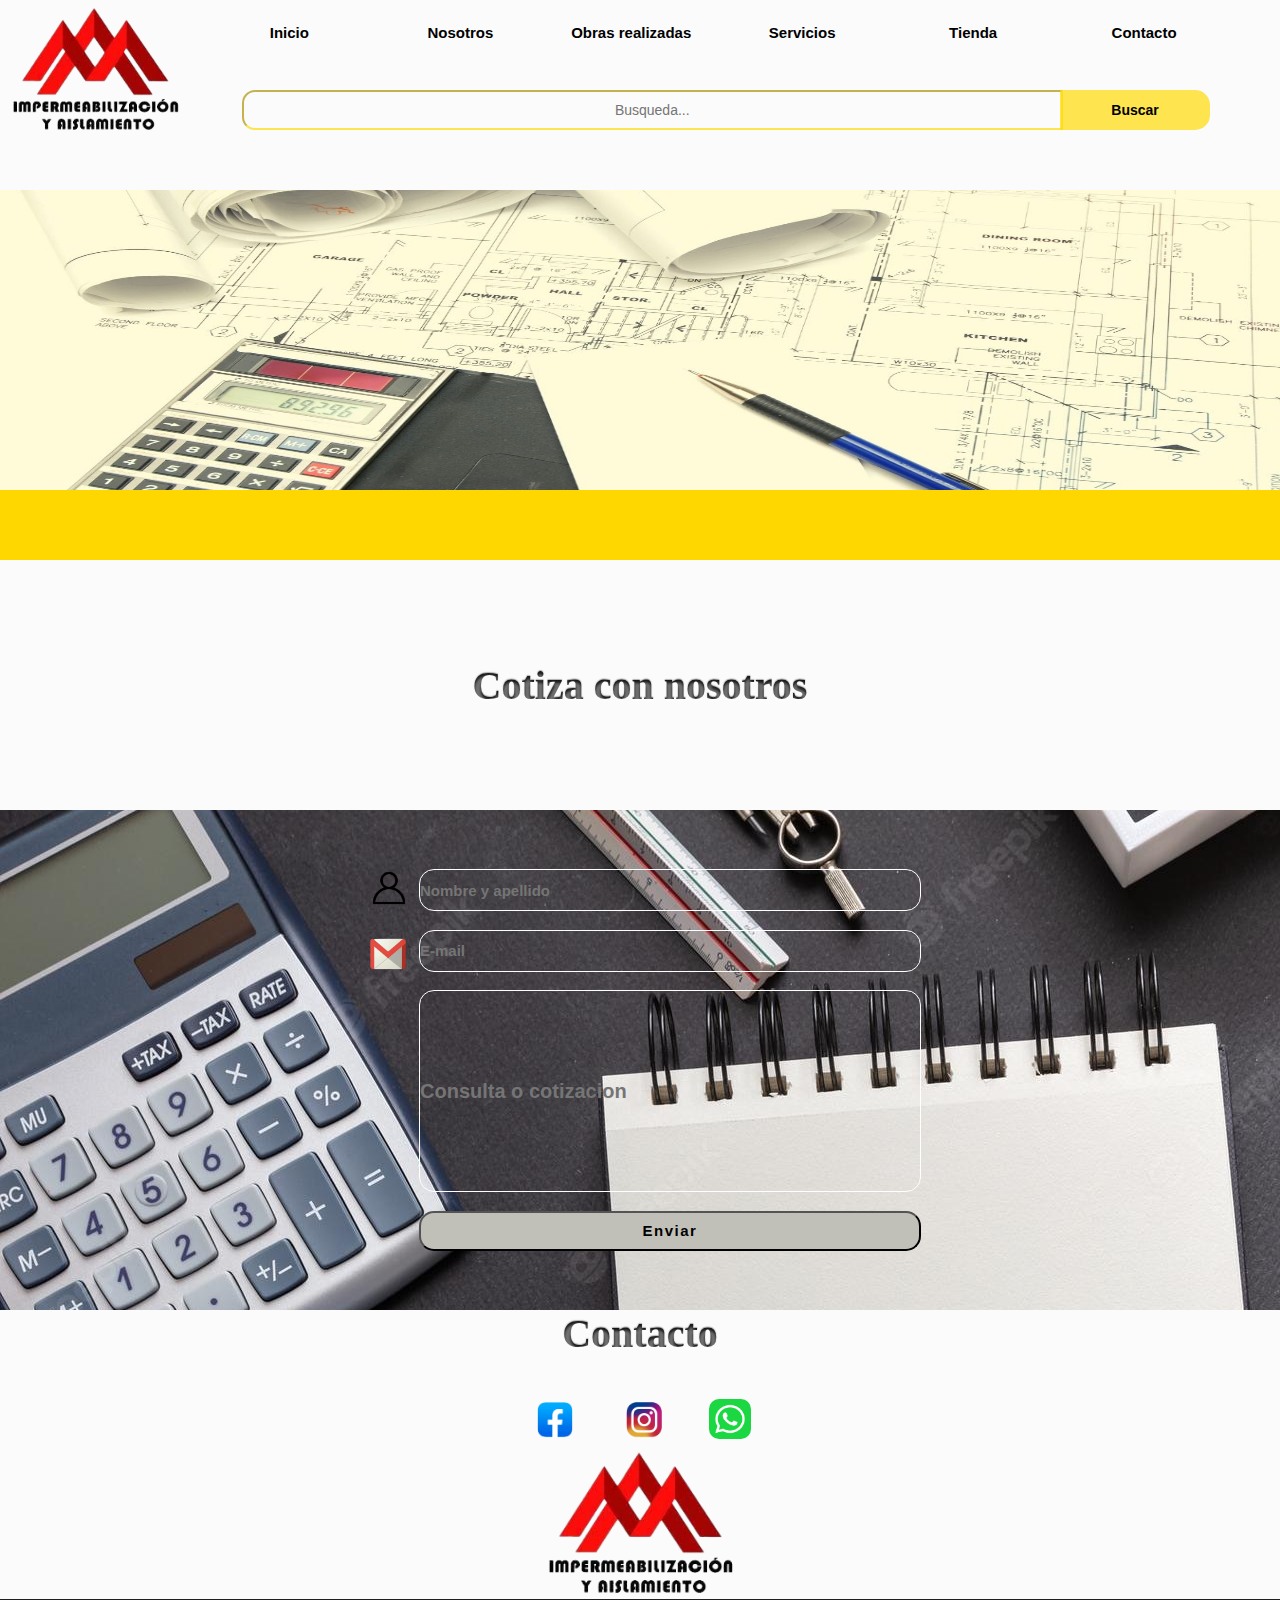
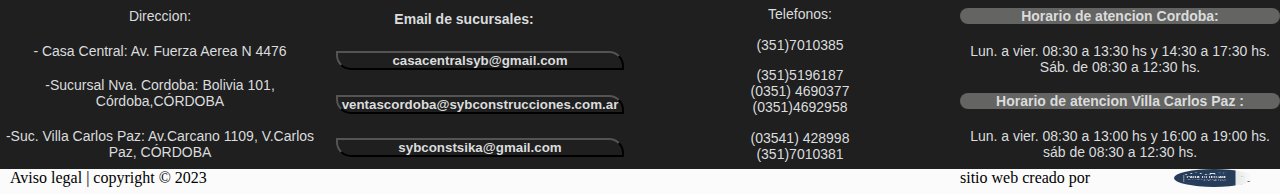
==== pages/cotizador-mano-de-obra.html @ 1da4824c "Mi primer commit" ====
<!DOCTYPE html>
<html lang="en">

<head>
    <meta charset="UTF-8">
    <meta http-equiv="X-UA-Compatible" content="IE=edge">
    <meta name="viewport" content="width=device-width, initial-scale=1.0">
    <title>Mano de obra</title>
    <link rel="stylesheet" href="../css/style-index.css"">
    <link rel=" shortcut icon" href="../assets/logos/logo-empresa.png" type="image/x-icon">
    <link rel="stylesheet" href="../css/style-proyectos.css">
    <link rel="stylesheet" href="../css/style-servicios.css">
    <link rel="stylesheet" href="../css/style-cotizador.css">
</head>

<body style="background-color: rgba(211, 211, 211, 0.096);">
    <header class="header">
        <div class="logo-empresa">
            <a href="#"> <img id="logo-empresa" src="../assets/logos/logo-empresa.png" alt="logo de la empresa"></a>
        </div>

        <div class="nav-menu">
            <div>
                <nav class="menu">
                    <a class="a" href="../index.html"><button class="menu-individual">Inicio </button></a>
                    <a class="a" href="../pages/nosotros.html"><button class="menu-individual">Nosotros</button></a>
                    <a class="a" href="../pages/obras-realizadas.html"> <button class="menu-individual">Obras
                            realizadas</button></a>
                    <a class="a" href="../pages/servicios.html"> <button class="menu-individual">Servicios</button> </a>
                    <a class="a" href="../pages/tienda.html"> <button class="menu-individual">Tienda</button></a>
                    <a class="a" href="#footer"> <button class="menu-individual">Contacto</button> </a>

                </nav>
            </div>
            <div class="buscador-general">
                <input class="buscador" type="submt" placeholder="Busqueda...">
                <button id="search-button">Buscar</button>
            </div>
        </div>

    </header>
    <!-- ---------------------------------------------------------------------------------------------------------------- -->
    <!-- Banner -->
    <nav>
        <img class="img-long" src="../assets/fondo y banners/banner-cotizador.jpg" alt="foto de lado a lado ">
    </nav>
    <div class="cot-margen">

    </div>
    <div class="s-text-cont">
        <h1 class="titulos"">
    Cotiza con nosotros
</h1>
</div>
<section class=" cot-sec1">
            <div class="cot-icons">
                <img style="width: 40px; margin-left: 10px;" src="../assets/icons/icono_usuario-removebg-preview.png"
                    alt="">
                <img style="width: 60px; height: 40px;" src="../assets/icons/email-removebg-preview.png" alt="">
            </div>
            <div class="input1">
                <input style="width: 500px; height: 40px;" type="text" name="nombre" id="name"
                    placeholder="Nombre y apellido">
                <input style="width: 500px; height: 40px;" type="text" name="email" id="email" placeholder="E-mail">
                <input style="width: 500px; height: 200px;" type="submt" name="descr" id="descr"
                    placeholder="Consulta o cotizacion">
                <button class="cot-button">
                    <a style="text-decoration: none; font-size: 15px; font-weight: 600; color: black; letter-spacing: 1.5px;"
                        href="">Enviar</a>
                </button>
            </div>
            <div>

            </div>
            </section>
            <!-- ----------------------------------------------------------------------------------------------------------------- -->
            <!-- Titulo prev footer -->

            <div class="cont-titulo-s3">

                <h2 class="titulos">Contacto</h2>

                <nav class="redes">
                    <a class="c" href="https://www.facebook.com/" target="_blank"> <img class="img-contact"
                            src="../assets/icons/facebook-removebg-preview.png" alt="icono de facebook"></a>
                    <a class="c" href="https://www.instagram.com/" target="_blank"> <img class="img-contact"
                            src="../assets/icons/instagram-removebg-preview.png" alt="icono de instagram "> </a>
                    <a class="c" href="https://web.whatsapp.com/" target="_blank"> <img class="img-contact1"
                            src="../assets/icons/whatsapp.png" alt="icono de whatsapp"></a>
                </nav>
                <figure class="cont-img-prev-footer"><img id="img-prev-footer" src="../assets/logos/logo-empresa.png"
                        alt="">
                </figure>

            </div>
            <!-- ---------------------------------------------------------------------------------------------------------------- -->
            <article class="prev-footer">

    </div>
    <div class="text-prev-footer">Direccion: <br>
        <p>- Casa Central: Av. Fuerza Aerea N 4476</p>
        <p>-Sucursal Nva. Cordoba: Bolivia 101, Córdoba,CÓRDOBA</p>
        <p>-Suc. Villa Carlos Paz: ​​​​​​​Av.Carcano 1109, V.Carlos Paz, CÓRDOBA</p>
    </div>

    <div class="text-prev-footer">
        <p class="button-prev-footer">Email de sucursales: </p>
        <a class="b"
            href="https://accounts.google.com/v3/signin/identifier?dsh=S1829263568%3A1674867548458457&continue=https%3A%2F%2Fmail.google.com%2Fmail%2Fu%2F0%2F&emr=1&followup=https%3A%2F%2Fmail.google.com%2Fmail%2Fu%2F0%2F&osid=1&passive=1209600&service=mail&flowName=GlifWebSignIn&flowEntry=ServiceLogin&ifkv=AWnogHcLYAc8-eISuZzE5xqjVu24C3ZJebXghc4SNC92amA8h2WVidEgn9YQoMphER_sBCVAEqsj5g">
            <button class="button-prev-footer">casacentralsyb@gmail.com</button></a>
        <a class="b"
            href="https://accounts.google.com/v3/signin/identifier?dsh=S1829263568%3A1674867548458457&continue=https%3A%2F%2Fmail.google.com%2Fmail%2Fu%2F0%2F&emr=1&followup=https%3A%2F%2Fmail.google.com%2Fmail%2Fu%2F0%2F&osid=1&passive=1209600&service=mail&flowName=GlifWebSignIn&flowEntry=ServiceLogin&ifkv=AWnogHcLYAc8-eISuZzE5xqjVu24C3ZJebXghc4SNC92amA8h2WVidEgn9YQoMphER_sBCVAEqsj5g">
            <button class="button-prev-footer"> ventascordoba@sybconstrucciones.com.ar</button></a>
        <a class="b"
            href="https://accounts.google.com/v3/signin/identifier?dsh=S1829263568%3A1674867548458457&continue=https%3A%2F%2Fmail.google.com%2Fmail%2Fu%2F0%2F&emr=1&followup=https%3A%2F%2Fmail.google.com%2Fmail%2Fu%2F0%2F&osid=1&passive=1209600&service=mail&flowName=GlifWebSignIn&flowEntry=ServiceLogin&ifkv=AWnogHcLYAc8-eISuZzE5xqjVu24C3ZJebXghc4SNC92amA8h2WVidEgn9YQoMphER_sBCVAEqsj5ggmai">
            <button class="button-prev-footer"> sybconstsika@gmail.com</button></a>
    </div>

    <div class="text-prev-footer">
        <p class="text-prev-footer">Telefonos:</p>
        <p>(351)7010385</p>
        <p>(351)5196187 <br>(0351) 4690377 <br> (0351)4692958</p>
        <p>(03541) 428998 <br> (351)7010381</p>

    </div>

    <div class="text-prev-footer">
        <p
            style=" color: rgb(218, 220, 221);; background-color: rgb(100, 100, 98); border-radius: 15px; font-weight: 600;">
            Horario de atencion Cordoba:</p>
        <p>Lun. a vier. 08:30 a 13:30 hs y 14:30 a 17:30 hs. <br> Sáb. de 08:30 a 12:30 hs.</p>
        <p style="background-color: rgb(100, 100, 98); border-radius: 15px; font-weight: 600"> Horario de atencion Villa
            Carlos Paz :</p>
        <p> Lun. a vier. 08:30 a 13:00 hs y 16:00 a 19:00 hs. <br> sáb de 08:30 a 12:30 hs.</p>
    </div>
    </article>
    <!-- ----------------------------------------------------------------------------------------------------------------- -->
    <!-- Footer -->

    <footer id="footer">
        <div class="footer1">

            <p> Aviso legal | copyright © 2023 </p>
        </div>

        <div class="footer2">

            <p style="font-family: cursive; ">sitio web creado por</p>
            <a href="https://encrypted-tbn0.gstatic.com/images?q=tbn:ANd9GcRm4uET0ajbvcWvgDEJmje4R2MQnN0v5OL4pYJccucc&s"
                target="_blank"> <img id="marca" src="../assets/icons/Tarjeta_Ignacio_original_.jpg" alt=""> </a>
        </div>

    </footer>


</body>


</html>
---- css/style-index.css ----
/*  Fuentes */
@font-face {
  font-family: "montserrat";
  src: url(../fonts/Montserrat-Italic-VariableFont_wght.ttf);
}

/* -------------------------------------------------------------------------------------------------------------- */
.contenedor-principal-fondo {
  background-image: url(./fondo\ principal.png);
}

* {
  margin: 0%;
  padding: 0%;
}

body {
  background-color: rgba(211, 211, 211, 0.096);
  font-size: 16px;
}

/*  Header ------------------------------------------------------------------------------------------------------------ */

.header {
  /* contenedoor principal */

  max-width: 81.25em;
  height: 9.375em;
  display: grid;
  grid-template-columns: 12.5em auto;
  margin: 5px;
  box-sizing: border-box;
}

/* -------------- -------------------------*/

/* Logo empresa */

.logo-empresa {
  /* contenedoor del logo */
  width: 11.25em;
  height: 8.125em;
}

#logo-empresa {
  /* logo de la empresa */
  width: 100%;
  height: 100%;
  display: grid;
  margin: 0.4375em 0px 0px 0.4375em;
  box-sizing: border-box;
  margin: 0px;
}

/* -------------- -------------------------*/

/* DIV Nav- menu */

.nav-menu {
  /* Contenedoor del menu de navegacion y buscador */
  font-size: 20px;
  width: 1120px;
  height: 9.375rem;
  display: grid;
  grid-template-rows: 4fr 6fr;
}

/* -------------- -------------------------*/

/* NAV menu (Menu de navegacion) */

.menu {
  /* hypervinculos y botones del menu */
  width: 75%;
  display: grid;
  grid-template-columns: repeat(6, 1fr);
}

.menu-individual {
  /* Personalizacion de cada uno de los botones del menu */
  font-size: 15px;
  color: black;
  vertical-align: middle;
  border-radius: 5px;
  width: 11.25em;
  height: 3em;
  margin-top: 0.3125em;
  font-weight: 600;
  border-width: 0em;
  background: transparent;
  cursor: pointer;
}

/* -------------- -------------------------*/

/* Div Buscador General */
.buscador-general {
  /* Contenedoor del buscador  */
  width: 68.375em;
  height: 68, 0.3125em;
  display: grid;
  grid-template-columns: 800px auto;
  align-items: center;
}

.buscador {
  /* personzalizacion del buscador */
  font-size: 0.875rem;
  width: 51.3125rem;
  height: 2.5rem;
  border-color: rgb(255, 217, 0, 0.685);
  border-radius: 0.9375em 0px 0px 0.9375em;
  color: rgb(5, 5, 5);
  border-width: 2px;
  background: transparent;
  margin-left: 2.625em;
  text-align: center;
  box-sizing: border-box;
}

#search-button {
  /* personzalizacion del (boton) del buscador */
  font-size: 0.875rem;
  box-sizing: border-box;
  height: 2.5rem;
  width: 150px;
  margin-left: 55px;
  font-family: fantasy, Arial, Helvetica, sans-serif;
  font-weight: 600;
  line-height: 4px;
  border-width: 0;
  background-color: rgba(255, 217, 0, 0.685);
  border-radius: 0px 0.9375rem 0.9375rem 0px;
  cursor: pointer;
}

/* ---------------------------------------------------------------------------------------------------------------- */
/* NAV logos */

.logos-flex {
  /* Contenedor de logos y orden en forma de fila */
  font-size: 16px;
  margin: 1.25em;
  box-sizing: border-box;
  display: grid;
  grid-template-columns: repeat(4, 1fr);
}

#logo-sika {
  /* personalizacion individual de logo */
  width: 9.375em;
  height: 9.375em;
}

#logo-mappei {
  /* personalizacion individual de logo */
  width: 12.5em;
  height: 4.375em;
  margin-top: 3.125em;
}

#logo-ormiflex {
  /* personalizacion individual de logo */
  width: 15.625em;
  height: 5em;
  margin-top: 2.8125em;
}

#logo-megaflex {
  /* personalizacion individual de logo */
  width: 18.75em;
  height: 5em;
  margin-top: 2.5em;
}

/* ------------------------------------------------------------------------------------------------------------------- */
/* Nav Img de lado a lado */
.img-long {
  /* Imagen banner de lado a lado  */
  width: 100%;
  height: 300px;
  margin-top: 30px;
  width: 100%;
}

/* ------------------------------------------------------------------------------------------------------------------- */

/* Titulo2 */

.titulo2 {
  /*Contenedor */
  height: 130px;
  width: 100%;
}

.titulos {
  /* personzalizacion de titulo */
  text-align: center;
  font-family: Arial Black;
  font-weight: bold;
  font-size: 40px;
  background: #202020;
  -webkit-background-clip: text;
  -moz-background-clip: text;
  background-clip: text;
  color: transparent;
  text-shadow: 0px 3px 3px rgba(255, 255, 255, 0.4),
    0px -1px 1px rgba(0, 0, 0, 0.3);
}

/* ------------------------------------------------------------------------------------------------------------------- */

/* Section1 -- Articcle  */

.section1 {
  /* Contenedor de section1 */
  display: flex;
  flex-direction: row;
  justify-content: space-around;
  height: 400px;
  background-color: gold;
  width: 100%;
}

.text-article {
  /* Caja de texto  */
  display: flex;
  font-size: 30px;
  font-weight: 50px;
  color: black;
  background-color: rgb(249, 255, 255);
  opacity: 0.5;
  width: 500px;
  height: 400px;
  align-items: center;
  text-align: center;
  background-color: gold;
}

.video-article {
  /* Contenedor de video- article*/
  width: 500px;
  display: flex;
  align-items: center;
}

#marco {
  /*  marco del video */
  display: block;
  position: relative;
  width: 600px;
  height: 500px;
  margin-top: -230px;
}

.video1 {
  /*  video1-- al lado de caja de texto */
  position: absolute;
  margin-left: 86px;
  width: 400px;
  height: 215px;
  border-radius: 15px;
  margin-top: -11px;
  margin-left: 50.5px;
}

/* ------------------------------------------------------------------------------------------------------------------ */
/*  Titulo de la seccion 2 */
.titulo3 {
  /*  contenedor titulo  */
  height: 150px;
  width: 100%;
  margin-top: -20px;
  display: flex;
  align-items: center;
}

.titulo-titulo3 {
  text-align: center;
  width: 100%;
  font-family: Arial Black;
  font-weight: bold;
  font-size: 40px;
  background: #202020;
  -webkit-background-clip: text;
  -moz-background-clip: text;
  background-clip: text;
  color: transparent;
  text-shadow: 0px 3px 3px rgba(255, 255, 255, 0.4),
    0px -1px 1px rgba(0, 0, 0, 0.3);
}

/* ------------------------------------------------------------------------------------------------------------------ */

/*  section2 --- Article */

.section2 {
  /*  Contenedor de section2 */
  width: 100%;
  height: 600px;
  display: flex;
  flex-direction: row;
  justify-content: space-around;
  align-items: center;
  background-image: url(../assets/fondos-videos/fondo-button-elegido.webp);
}

.button-marcas {
  /*  clase para cada uno de los articulos */
  width: 310px;
  height: 450px;
  align-items: center;
  display: flex;
  flex-direction: column;
  justify-content: space-around;
  border: 1px solid black;
  border-radius: 15px;
  border-color: #eceff1;
  border-width: 1px;
  border-color: lightgrey;
}

.logos-articles-sec2 {
  height: 150px;
}

/* ------------------------------------------------------------------------------------------------------------------ */
/* logos de contacto section 3  */
.cont-titulo-s3 {
  /* contenedor titulo y logos  Section 3 */
  width: 100%;
  display: grid;
  grid-template-columns: auto;
  grid-template-rows: 80px auto auto;
  justify-content: center;
}

.redes {
  /*Logos- de contacto s3 */
  display: flex;
  flex-direction: row;
  width: 300px;
  height: 100%;
  justify-content: space-evenly;
}

.cont-img-prev-footer {
  /* contenedor Img prev footer */
  width: 100%;
  height: 150px;
  display: flex;
  align-items: center;
  justify-content: center;
}

#img-prev-footer {
  /*Img prev footer */
  width: 200px;
  height: 150px;
}

.img-contact {
  /* IMG logo facebook, instagramr  */
  height: 50px;
  width: 50px;
  margin-top: 5px;
}

.img-contact1 {
  /* Img whatsapp  */
  height: 40px;
  width: 42px;
  margin-top: 9px;
  border-radius: 10px;
}

/* ------------------------------------------------------------------------------------------------------------------ */
/* Section 3 */

.prev-footer {
  /* Contenedor prev-footer */
  width: 100%;
  height: 170px;
  background-color: #000000e0;
  display: flex;
  flex-direction: row;
  justify-content: space-evenly;
}

.text-prev-footer {
  /* caja de texto prev-footer  */
  color: rgb(218, 220, 221);
  width: 100%;
  text-align: center;
  display: flex;
  flex-direction: column;
  justify-content: space-around;
  text-decoration: none;
  font-weight: 500;
  font-family: sans-serif;
  font-size: 14px;
}

.button-prev-footer {
  /* button  */
  background-color: transparent;
  border-radius: 0px 15px 0px 15px;
  color: rgb(218, 220, 221);
  font-weight: 600;
  width: 90%;
  cursor: pointer;
  font-family: sans-serif;
  border-color: black;
}

/* ------------------------------------------------------------------------------------------------------------------ */

/* footer  */

#footer {
  /* Contenedor footer  */
  display: grid;
  grid-template-columns: 9fr 3fr;
  grid-template-rows: 25px;
}

.footer1 {
  /* Contenedor caja de texto1  */

  margin-left: 10px;
}

.footer2 {
  /* contenedor caja de texto2   */
  display: grid;
  grid-template-columns: 2fr 1fr;
  column-gap: 1px;
}

#marca {
  /* imgen  */
  width: 80px;
  height: 18px;
  margin-right: -300px;
  border-radius: 100%;
}

/*index terminado  */
/* ------------------------------------------------------------------------------------------------------------------ */
/* PAGE 1 NOSOTROS */
/* figure banner */
.cont-img-long-nos {
  /*contenedor banner */
  width: 100%;
  height: 300px;
  margin-top: 40px;
}

.img-long-nos {
  /* banner */
  width: 100%;
  height: 100%;
}

#pie-img {
  /* fondo- pie de img */
  height: 20px;
  width: 100%;
  background-color: rgba(255, 217, 0, 0.63);
  margin-top: -5px;
}

/* ------------------------------------------------------------------------------------------------------------------ */
/* section 1  */

.n-section1 {
  /* contenedor section 1  */
  width: 100%;
  height: 850px;
  display: flex;
  flex-direction: column;
  justify-content: space-around;
  align-items: center;
  text-align: center;
}

.div-title-for-subtitle {
  /* contenedor titulo y subtitulo  */
  width: 100%;
  height: 180px;
  display: flex;
  flex-direction: column;
  justify-content: space-around;
  align-items: center;
  vertical-align: middle;
}

#cont-h1-sec1 {
  /* contenedor titulo  */
  width: 100%;
  font-size: 32px;
  letter-spacing: 3px;
}

#p-nos-sect1 {
  /* contenedor subtitulo  */
  width: 1057px;
  height: 185px;
  display: flex;
  vertical-align: middle;
  align-items: center;
  text-align: center;
  letter-spacing: 0.8px;
  font-weight: 400;
  font-size: 16px;
  color: rgb(64, 64, 64);
  line-height: 25px;
}

.n-sect1-cita {
  /* contenedor img-cita  */
  height: 200px;
  width: 100%;
  vertical-align: middle;
  align-items: center;
}

.cont-p2-sectio1 {
  /* contendor caja de texto */
  height: 70px;
  width: 1057px;
  display: flex;
  align-items: flex-end;
  vertical-align: bottom;
  text-align: center;
}

#p2-section1 {
  /* caja de texto */
  width: 100%;
  text-align: center;
  letter-spacing: 0.8px;
  font-weight: 400;
  font-size: 16px;
  color: rgb(64, 64, 64);
  line-height: 25px;
}

/* -------------------- */
.cont-button-sec1 {
  /* contenedor de button  */
  width: 100%;
  height: 140px;
  display: flex;
  align-items: flex-end;
  justify-content: center;
  text-decoration: none;
}

.n-button-sec1 {
  /* button  */
  display: flex;
  width: 400px;
  height: 60px;
  border-radius: 25px;
  background-color: rgb(255, 217, 0);
  opacity: calc(0.8);
  cursor: pointer;
}

#n-nav-sec1 {
  /* nav- hipervinculo  */
  width: 400px;
  height: 60px;
  display: flex;
  align-items: center;
  text-align: center;
  justify-content: center;
  font-size: 18px;
}

.line {
  margin-top: -30px;
  height: 150px;
  border: solid 1px rgb(211, 207, 207);
  opacity: calc(0.4);
}

/* ------------------------------------------------------------------------------------------------------------------*/
/* section 2  */
.n-sect2 {
  margin-top: 10px;
  display: grid;
  grid-template-columns: 55% 45%;
  align-content: space-evenly;
}

.n-asside-sec2 {
  display: grid;
  grid-template-columns: 70%;
  grid-template-rows: auto auto auto;
  justify-content: center;
}

.n-article-sec2 {
  /* contenedor de img  */
  width: 90%;
  height: 90%;
}

.nos-sect2-img1 {
  /* Imagen  de articulo*/
  width: 100%;
  height: 100%;
  border-radius: 10px;
  margin-left: 35px;
}

.nos-sect2-img-art1 {
  width: 100%;
}

/* ------------------ */

.button-final-sec2 {
  /* cont-button sec2 */
  width: 100%;
  height: 100px;
  display: flex;
  align-items: flex-end;
  vertical-align: middle;
  justify-content: center;
}

.n-button-sec2 {
  /* button sec2 */
  display: flex;
  vertical-align: middle;
  align-items: center;
  justify-content: center;
  width: 25%;
  height: 50px;

  background-color: gold;
  border-radius: 25px;
  cursor: pointer;
}

.line2 {
  /* contenedor line2 sec2 */
  width: 100%;
  height: 150px;
  display: flex;
  align-items: center;
  justify-content: center;
}

.n-section4 {
  /* contenedor section 4 */
  width: 100%;
  height: 650px;
  display: flex;
  flex-direction: column;
  align-items: center;
  text-align: center;
}

/* -------------------------------------------------------------------------------------------------------------*/
/* section 3 */
.n-sect3 {
  margin-top: 10px;
  display: grid;
  grid-template-columns: 45% 55%;
  align-content: space-evenly;
}

.n-asside-sec3 {
  display: grid;
  grid-template-columns: 70%;
  grid-template-rows: auto auto auto;
  justify-content: center;
}

.nos-sect3-img1 {
  width: 100%;
  height: 100%;
  border-radius: 10px;
  margin-right: 15px;
}

.n-article-sec3 {
  width: 90%;
  height: 90%;
}

.nos-sect3-img {
  width: 100%;
}

/* ---------------------------------------------------------------------------------------------------------- */
/* section 4  */

.n-prev-footer {
  width: 100%;
  height: 300px;
}

/* ------------------------------------------------------------------------------------------------------------- */
/* PAGE OBRAS REALIZADAS */
/* banner y texto principal */
.p-text {
  display: flex;
  align-items: center;
  vertical-align: middle;
  justify-content: center;
  text-align: justify;
  margin-left: 10px;
  width: 96%;
  height: 280px;
  color: rgb(64, 64, 64);
  font-size: 20px;
  letter-spacing: 1px;
  line-height: 30px;
}

/* ------------------------------------------------------------------------------------------------------------------ */
/* section General1 */
.p-section-general1 {
  /* contenedor section General1 */
  width: 100%;
  height: 500px;
  display: flex;
  flex-direction: row;
  justify-content: space-around;
}

.p-subsect1 {
  /* articles */
  display: flex;
  flex-direction: row;
  justify-content: space-around;
  width: 100%;
  height: 370px;
}

.obras-img {
  width: 290px;
  border-radius: 15px;
  height: 240px;
}

/* ------------------------------------------------------------------------------------------------------------------ */
/* section General2 */
.p-section-general2 {
  /* contenedor section General2 */
  width: 100%;
  height: 500px;
  display: flex;
  flex-direction: row;
  justify-content: space-around;
}

.p-subsect1 {
  /* articles */
  display: flex;
  flex-direction: row;
  justify-content: space-around;
  width: 100%;
  height: 370px;
}

/* ------------------------------------------------------------------------------------------------------------- */
/* PAGE 3 SERVICIOS */

.s-text-cont {
  /* contenedor de titulo y texto */
  width: 100%;
  height: 250px;
  display: flex;
  flex-direction: column;
  justify-content: space-around;
  align-items: center;
}

.s-text {
  /* contenedor caja de texto */
  font-size: 20px;
  width: 800px;
  text-align: center;
}

.s-h1-sect1 {
  text-align: center;
  font-size: 30px;
  font-family: "Lucida Sans", "Lucida Sans Regular", "Lucida Grande",
    "Lucida Sans Unicode", Geneva, Verdana, sans-serif;
}

/* ------------------------------------------------------------------------------------------------------------- */
/* lista */
.s-list1 {
  /* contenedor lista */
  display: flex;
  flex-direction: row;
  margin: 20px;
  width: 100%;
  height: 180px;
  justify-content: space-around;
}

.s-lista-img {
  width: 170px;
}

.s-a :hover {
  /* hipervinculos */
  transform: scale(1.1);
  background-color: rgba(0, 107, 168, 0.144);
  border-radius: 15px;
}

.obras-img2 {
  width: 290px;
  border-radius: 15px;
  height: 240px;
}

/* ------------------------------------------------------------------------------------------------------------- */
/* Section 1 */
#s-cont-title {
  width: 100%;
  height: 100px;
  color: rgb(0, 146, 234);
  text-decoration: underline;
  letter-spacing: 3px;
}

/* ------------------------------------------------------------------------------------------------------------- */
/* PAGE numero 4 TIENDA */

.t-section1 {
  /* contenedor de buttons */
  width: 100%;
  height: 300px;
  display: flex;
  flex-direction: row;
  justify-content: space-around;
  align-items: center;
  vertical-align: middle;
}

.t-button {
  /* button */
  width: 100%;
  height: 200px;
  display: flex;
  flex-direction: row;
  justify-content: space-around;
  align-items: center;
  background-color: rgb(226, 236, 236);
  border-radius: 15px;
}

/* ------------------------------------------------------------------------------------------------------------- */
/* PAGE 5 PRODUCTOS */

.pro-cont-art-s2 {
  display: grid;
  grid-template-columns: 100%;
  grid-template-rows: auto auto auto auto ;
  margin-left: 30px;
  row-gap: 30px;
  
  
  
}
.pro-section-general1 {
  /* contenedor section General1 */
  width: 100%;
  height: 80%;
  display: grid;
  grid-template-columns: 1fr 1fr;
  align-content: center;
  column-gap: 30px;
}

.pro-button {
  /*Contenedor button */
  height: 100%;
  width: 100%;
  display: grid;
  grid-template-columns: 2fr 5fr;
  background-color: rgb(252, 252, 241);
  border-radius: 15px;
}

.text.button {
  /*Contenedor button text */
  display: flex;
  flex-direction: column;
  justify-content: space-evenly;
  align-items: center;
}

.pro-sect1-p-text{
  font-size: 16px;
  letter-spacing: 1px;
  text-align: justify;
  width: 97%;
}

/* ------------------------------------------------------------------------------------------------------------- */
/* PAGE 6 COTIZADOR */
.cot-margen {
  width: 100%;
  height: 70px;
  background-color: gold;
  margin-top: -4px;
}

.cot-sec1 {
  /* Contenedor section 1  */
  width: 100%;
  height: 500px;
  display: flex;
  justify-content: center;
  background-image: url(../assets/img/fondo-cotizador.jpg);
  vertical-align: middle;
  align-items: center;
}

.input1 {
  /* contenedor input */
  height: 400px;
  display: flex;
  flex-direction: column;
  justify-content: space-around;
}

.cot-icons {
  /* contenedor icons */
  height: 130px;
  display: flex;
  flex-direction: column;
  justify-content: space-around;
  margin-top: -280px;
}

#name {
  /* input name  */
  border-radius: 15px;
  border: 1px solid white;
  background-color: transparent;
  text-align: left;
  font-weight: 600;
  font-size: 15px;
  color: rgb(245, 245, 245);
}

#email {
  /* input name  */
  border-radius: 15px;
  border: 1px solid white;
  background-color: transparent;
  font-weight: 600;
  font-size: 15px;
  color: rgb(245, 245, 245);
}

#descr {
  /* input name  */
  border-radius: 15px;
  border: 1px solid white;
  background-color: transparent;
  text-align: center;
  font-weight: 700;
  font-size: 20px;
  color: rgb(0, 0, 0);
  text-align: left;
  color: black;
}

.cot-button {
  height: 40px;
  background-color: rgb(192, 192, 185);
  border-radius: 15px;
  text-decoration: none;
}

/* -------------------------------------------------------------------------------------------------------------- */
/* Media quries */

/* Pantallas grandes (desktops de menos de 1200px) */
@media (min-width: 1199.98px) {

  /* Index */
  .a:hover {
    /* personzalizacion de los hypervinculos */
    background-color: gold;
    text-decoration: none;
    transform: scale(1);
  }

  .c :hover {
    cursor: pointer;
    transform: scale(1.7);
  }

  /* prev.footer */
  .button-prev-footer {
    /* button  */
    cursor: pointer;
  }

  .b :hover {
    /* button */
    transform: scale(1.2);
    background-color: rgb(132, 133, 128);
  }

  /*section 2  */
  .logos-articles-sec2 {
    height: 100px;
  }

  .s2-video {
    width: 90%;
    height: 250px;
  }
}

/* Pantallas grandes (desktops de menos de 1200px) */
@media (max-width: 1199.98px) {
  .header {
    /* contenedoor principal */
    display: grid;
    grid-template-columns: 1fr 7fr;
    font-size: 14px;
    width: 100%;
  }

  /* Logo empresa */
  .logo-empresa {
    /* contenedoor del logo */
    font-size: 10px;
    height: 100%;
  }

  #logo-empresa {
    /* logo de la empresa */
    width: 100%;
    height: 100px;
  }

  /* DIV Nav- menu */
  .nav-menu {
    /* Contenedoor del menu de navegacion y buscador */
    font-size: 14px;
    display: grid;
    grid-template-columns: auto;
    grid-template-rows: 1fr 2fr;
    width: auto;
  }

  /* NAV menu (Menu de navegacion) */

  .menu {
    /* hypervinculos y botones del menu */
    display: grid;
    grid-template-columns: auto auto auto;
    grid-template-rows: auto auto;
    width: 100%;
    justify-content: space-evenly;
  }

  .a:hover {
    /* personzalizacion de los hypervinculos */
    background-color: gold;
    text-decoration: none;
    transform: scale(1);
  }

  /* Div Buscador General */
  .buscador-general {
    /* Contenedoor del buscador  */
    width: 100%;
    display: grid;
    grid-template-columns: 2fr 1fr;
    column-gap: 2px;
  }

  .buscador {
    /* personzalizacion del buscador */
    width: 100%;
  }

  #search-button {
    /* personzalizacion del (boton) del buscador */

    width: 60%;
    margin-left: 33px;
  }

  /* ------------------------------------------------------------------------------------------------------------------- */
  /* Nav Img de lado a lado */
  .img-long {
    /* Imagen banner de lado a lado  */

    height: 250px;
  }

  /* ------------------------------------------------------------------------------------------------------------------- */
  /* section 1 */
  .text-article {
    font-size: 25px;
  }

  /*  section2 --- Article */

  .button-marcas {
    /*  clase para cada uno de los articulos */
    width: 235px;
    height: 350px;
    justify-content: space-evenly;
  }

  .logos-articles-sec2 {
    height: 100px;
  }

  .s2-video {
    width: 200px;
  }

  #logo-sika {
    /* personalizacion individual de logo */
    width: 140px;
  }

  #logo-mappei {
    /* personalizacion individual de logo */
    width: 180px;
  }

  #logo-ormiflex {
    /* personalizacion individual de logo */
    width: 200px;
  }

  #logo-megaflex {
    /* personalizacion individual de logo */
    width: 200px;
  }

  /* ---------------------------------------------------------------------------------------------------------- */
  .titulo-titulo3 {
    font-size: 30px;
  }

  .titulos {
    font-size: 30px;
  }

  .button-prev-footer {
    /* button  */
    font-weight: 300;
    width: 90%;
    cursor: pointer;
  }

  .text-prev-footer {
    /* caja de texto prev-footer  */
    font-size: 13px;
  }

  .b :hover {
    /* button */
    transform: scale(1.2);
    background-color: rgb(132, 133, 128);
  }

  /* NOSOTROS PAGE */
  /* Banner  */
  .img-long-nos {
    height: 250px;
  }

  #pie-img {
    margin-top: -50px;
  }

  /* ------------------------------------------------------------------------------------------------- --------*/
  /* Section 1 (Nosotros) */
  #cont-h1-sec1 {
    font-size: 30px;
  }

  #p-nos-sect1 {
    font-size: 14px;
    width: 90%;
  }

  .n-sect1-cita {
    width: 100%;
    height: 70%;
    margin-top: 40px;
    margin-bottom: 20px;
  }

  .cont-p2-sectio1 {
    display: grid;
    grid-template-rows: auto;
    grid-template-columns: auto;
  }

  .p2-section1 {
    font-size: 14px;
  }

  .n-button-sec1 {
    width: 30%;
  }

  .letra-button {
    font-size: 16px;
  }

  /* ------------------------------------------------------------------------------------------------------------- */
  /* Section 2  */
  .n-sect2 {
    /* contenedor Section 2 */
    display: grid;
    grid-template-columns: 55% 45%;
    justify-content: space-evenly;
  }

  .n-article-sec2 {
    /* Contenedor Aritcle IMG */
    display: grid;
    grid-template-columns: auto;
    width: 100%;
  }

  .n-asside-sec2 {
    display: flex;
    width: 80%;
  }

  .nos-sect2-img1 {
    width: 500px;
  }

  /* ---------------------------------------------------------------------------------------------------------- */
  /* Prev-foooter  */
  .prev-footer {
    margin-top: 25px;
  }

  /* ----------------------------------------------------------------------------------------------------------- */
  /* Obras-Realizadas page */
  .p-text {
    font-size: 15px;
    text-align: center;
  }

  /* section 1 */
  .p-section-general1 {
    height: 400px;
  }

  .button-marcas {
    width: 215px;
  }

  .obras-img {
    width: 191px;
    height: 150px;
  }

  /* ------------------------------------------------------------------------------------------------------------ */
  /* Servicios PAGE */
  /* section 1 */
  .p-section-general1 {
    height: 400px;
  }

  .obras-img2 {
    width: 90%;
    height: 90%;
  }
  /* Productos Page*/
  .pro-cont-art-s2{
    width: 98%;
    margin-left: 10px;
  }
.pro-sect1-p-text{
  font-size: 14px;
}
}

/* Pantallas medianas (tablets de menos de 992px) */
@media (max-width: 991.98px) {

  /* banner */
  .img-long {
    height: 200px;
  }

  /* ---------------------------------------------------------------------------------------------------------- */
  /* Section 1  */
  .text-article {
    /* Caja de texto  */
    margin-left: 16px;
    font-size: 20px;
    text-align: center;
    letter-spacing: 0.5px;
  }

  .video-article {
    /* Contenedor de video- article*/
    width: 420px;
  }

  #marco {
    /*  marco del video */
    width: 400px;
    height: 450px;
    margin-top: -250px;
    margin-right: 30px;
  }

  .video1 {
    /*  video1-- al lado de caja de texto */
    width: 360px;
    height: 215px;
    margin-left: 45px;
  }

  /* ------------------------------------------------------------------------------------------------------------ */
  /* section 2 */
  .section2 {
    /*  Contenedor de section2 */
    height: 700px;
    display: grid;
    grid-template-columns: 1fr 1fr;
    justify-content: center;
  }

  .button-marcas {
    /*  clase para cada uno de los articulos */
    width: 350px;
    height: 300px;
    justify-content: space-evenly;
    margin: auto;
  }

  .logos-articles-sec2 {
    /* contenedor de buttons */
    height: 100px;
    width: 250px;
  }

  .s2-video {
    width: 320px;
    height: 180px;
    border-radius: 5px;
  }

  #logo-sika {
    /* personalizacion individual de logo */
    width: 100px;
    height: 100px;
  }

  #logo-mappei {
    /* personalizacion individual de logo */
    width: 150px;
    margin-top: 20px;
  }

  #logo-ormiflex {
    /* personalizacion individual de logo */
    width: 150px;
    margin-top: 17px;
  }

  #logo-megaflex {
    /* personalizacion individual de logo */
    width: 150px;
    margin-top: 20px;
  }

  /* ------------------------------------------------------------------------------------------------------------------ */
  /* logos de contacto section 3  */
  .cont-titulo-s3 {
    height: 200px;
  }

  .redes {
    /*Logos- de contacto s3 */
    width: 250px;
  }

  .cont-img-prev-footer {
    /* contenedor Img prev footer */
    align-items: flex-start;
  }

  #img-prev-footer {
    /*Img prev footer */
    width: 100px;
    height: 70px;
  }

  .img-contact {
    /* IMG logo facebook, instagramr  */
    height: 34px;
    width: 30px;
    margin-bottom: 5px;
  }

  .img-contact1 {
    /* Img whatsapp  */
    height: 25px;
    width: 28px;
    margin-top: 9px;
    border-radius: 10px;
  }

  /* ------------------------------------------------------------------------------------------------------------------ */
  /* prev-footer */
  .text-prev-footer {
    font-size: 12px;
  }

  /* Footer */
  #footer {
    align-items: center;
  }

  .footer1 {
    font-size: 12px;
  }

  .footer2 {
    font-size: 13px;
  }

  #marca {
    width: 28px;
    min-height: 10px;
  }

  /* ---------------------------------------------------------------------------------------------------------- */
  /* Nosotros-Page */
  /* section 1  */
  #cont-h1-sec1 {
    font-size: 23px;
    margin-top: 20px;
    width: 90%;
  }

  #p-nos-sect1 {
    margin-top: 20px;
    font-size: 13px;
  }

  .p2-section1 {
    font-size: 11.5px;
  }

  .n-button-sec1 {
    height: 50px;
    display: flex;
    align-items: center;
  }

  .letra-button {
    font-size: 13px;
  }

  /* section 2 */
  .n-sect2 {
    display: grid;
    grid-template-columns: auto;
    grid-template-rows: auto auto;
    justify-items: center;
  }

  .n-article-sec2 {
    display: grid;
    justify-content: center;
  }

  .n-asside-sec2 {
    display: grid;
    grid-template-rows: auto auto auto;
    row-gap: 20px;
    text-align: center;
  }

  .n-sect1-cita {
    display: grid;
    width: 95%;
    height: 90%;
  }

  .nos-sec4-img {
    width: 100%;
    height: 100%;
  }

  .cont-img-prev-footer {
    margin-top: 30px;
  }

  /* ------------------------------------------------------------------------------------------------------- */
  /* Obras-realizadas Page */
  /* section 1 */
  .p-section-general1 {
    /* contenedor section General1 */
    width: 100%;
    height: 1300px;
    display: flex;
    flex-direction: column;
    justify-content: space-around;
    background-color: rgba(0, 144, 234, 0.562);
  }

  .button-marcas {
    width: 70%;
    display: grid;
  }

  .obras-img {
    width: 250px;
    height: 180px;
    margin-top: 2px;
  }

  /* --------------------------------------------------------------------------------------------------------- */
  /* Servicios Page */
  .s-text {
    width: 90%;
  }

  .s-list1 {
    width: 90%;
  }

  .obras-img2 {
    width: 55%;
    height: 40%;
  }

  .s-a {
    margin-left: 20px;
    width: 100%;
    justify-content: space-evenly;
    height: 130px;
  }

  .s-lista-img {
    width: 100%;
    height: 100px;
  }

  .button-marcas {
    width: 500px;
    max-width: 800px;
    max-height: 325px;
  }

  .obras-img2 {
    max-width: 90%;
    max-height: 215px;
  }

  /* ----------------------------------------------------------------------------------------------------------- */
  /* Productos Page */
.pro-sect1-p-text{
  font-size: 13px;
  letter-spacing: 0px;
}
}

/* Pantallas pequeñas (móviles en landscape de menos de 768px) */
@media (max-width: 767.98px) {
  .header {
    /* contenedoor principal */
    display: grid;
    grid-template-columns: 1fr 9fr;
    font-size: 14px;
    width: 100%;
    height: 200px;
  }

  .logo-empresa {
    /* contenedoor del logo */
    font-size: 7px;
    height: 100%;
  }

  #logo-empresa {
    /* logo de la empresa */
    width: 80px;
    height: 80px;
  }

  /* DIV Nav- menu */
  .nav-menu {
    /* Contenedoor del menu de navegacion y buscador */

    font-size: 14px;
    display: grid;
    grid-template-columns: auto;
    grid-template-rows: 6fr 2fr;
    width: auto;
  }

  /* NAV menu (Menu de navegacion) */

  .menu {
    /* hypervinculos y botones del menu */
    display: grid;
    grid-template-columns: auto auto;
    grid-template-rows: auto auto;
    width: 100%;
  }

  /* ---------------------------------------------------------------------------------------------------------------- */
  /* NAV logos */

  .logos-flex {
    /* Contenedor de logos y orden en forma de fila */
    font-size: 9px;
  }

  #logo-sika {
    /* personalizacion individual de logo */
    width: 75px;
    height: 75px;
  }

  /* ------------------------------------------------------------------------------------------------------------------- */
  /* section 1 */
  .titulo2 {
    height: 60px;
  }

  .section1 {
    height: 600px;
    display: grid;
    grid-template-columns: auto;
    grid-template-rows: auto auto;
  }

  .text-article {
    /* Caja de texto  */
    font-size: 15px;
    align-items: flex-start;
    margin-top: 20px;
  }

  #marco {
    /*  marco del video */
    width: 100%;
    height: 400px;
    margin-top: -600px;
  }

  .video-article {
    /* Contenedor de video- article*/
    width: 500px;
  }

  .video1 {
    /*  video1-- al lado de caja de texto */
    width: 430px;
    height: 215px;
    margin-left: 45px;
    margin-bottom: 270px;
  }

  /* section 2 */
  .titulo3 {
    height: 120px;
  }

  .titulo-titulo3 {
    font-size: 25px;
  }

  /* videos de muiestra de marcas */

  .section2 {
    /*  Contenedor de section2 */
    height: 1400px;
    grid-template-columns: 1fr;
  }

  .button-marcas {
    /*  clase para cada uno de los articulos */
    width: 90%;
  }

  .logos-articles-sec2 {
    /* contenedor de buttons */
    height: 80px;
    width: 300px;
  }

  .s2-video {
    width: 460px;
    height: 200px;
    border-radius: 5px;
  }

  #logo-sika {
    /* personalizacion individual de logo */
    width: 100px;
    height: 100px;
  }

  #logo-mappei {
    /* personalizacion individual de logo */
    width: 200px;
    margin-top: 20px;
  }

  #logo-ormiflex {
    /* personalizacion individual de logo */
    width: 200px;
    margin-top: 17px;
  }

  #logo-megaflex {
    /* personalizacion individual de logo */
    width: 200px;
    margin-top: 20px;
  }

  /* ------------------------------------------------------------------------------------------------------------------ */
  /* Prev-footer */
  .titulos {
    height: 50px;
    grid-template-rows: 40px auto auto;
  }

  /* ------------------------------------------------------------------------------------------------------------ */
  /* prev-footer */
  .text-prev-footer {
    font-size: 9px;
  }

  .button-prev-footer {
    font-size: 9px;
  }

  /* ------------------------------------------------------------------------------------------------------- */
  /* Footer */
  .footer1 {
    font-size: 10px;
  }

  .footer2 {
    font-size: 10px;
  }

  #marca {
    width: 15px;
    height: 100%;
  }

  /* Nosotros */
  /* banner */
  .img-long-nos {
    height: 70%;
  }

  #pie-img {
    margin-top: -90px;
  }

  #cont-h1-sec1 {
    margin-top: 100px;
  }

  #p-nos-sect1 {
    font-size: 11.5px;
  }

  .cont-p2-sectio1 {
    width: 90%;
  }

  .n-sect3 {
    height: 80%;
  }

  .nos-sec3-text {
    font-size: 14px;
  }

  .letra-button {
    font-size: 10px;
  }

  .nos-sec4-img {
    height: 60%;
  }

  .nos-sect4-button-text {
    font-size: 12px;
  }

  /* --------------------------------------------------------------------------------------------------- */
  /* Obras-Realizadas PAGE */
  .p-text {
    font-size: 13px;
  }

  /* ------------------------------------------------------------------------------------------------------------ */
  /* Servicios */
  .s-text {
    font-size: 14px;
  }

  .s-text-cont {
    height: 200px;
  }

  .titulos {
    font-size: 25px;
  }

  .s-lista-img {
    width: 100%;
    height: 70%;
  }

  .button-marcas {
    max-width: 700px;
    max-height: 300px;
  }

  .obras-img2 {
    max-width: 260px;
    max-height: 300px;
  }

  /* Tienda Page*/
  .t-section1 {
    flex-direction: column;
  }
  /* --------------------------------------------------------------------------------------------------------- */
  /* Productos Page */
  .pro-cont-art-s2{
    display: grid;
    grid-template-columns: 90%;
    grid-template-rows: repeat(8, auto) ;
    margin-left: 30px;
    row-gap: 30px;
    height: 1500px;
  }
  .pro-section-general1 {
    /* contenedor section General1 */
    width: 100%;
    height: 100%;
    display: grid;
    grid-template-columns: auto;
    align-content: center;
    row-gap: 30px;
  }
  
  
}

/* Pantallas muy pequeñas (móviles en portrait de menos de 576px) */
@media (min-width: 250px) and (max-width: 575.98px) {

  /* header */
  .header {
    /* contenedoor principal */
    grid-template-columns: auto;
    grid-template-rows: 1fr 9fr;
    font-size: 14px;
    width: 95%;
    height: 400px;
  }

  .logo-empresa {
    /* contenedoor del logo */
    border: 2px solid rgba(0, 0, 0, 0.308);
    height: 100%;
    justify-self: center;
    width: 100%;
    display: grid;
    justify-content: center;
  }

  #logo-empresa {
    /* logo de la empresa */
    width: 80px;
    height: 80px;
  }

  /* DIV Nav- menu */
  .nav-menu {
    /* Contenedoor del menu de navegacion y buscador */
    grid-template-columns: auto;
    grid-template-rows: repeat(6, 1fr);
  }

  /* NAV menu (Menu de navegacion) */

  .menu {
    /* hypervinculos y botones del menu */
    display: grid;
    grid-template-columns: auto;
    grid-template-rows: repeat(6, auto);
    width: 100%;
  }

  .menu-individual {
    width: 240px;
  }

  .buscador-general {
    width: 100%;
  }

  .buscador {
    width: 100%;
    height: 30px;
    font-size: 13px;
  }

  #search-button {
    height: 30px;
    font-size: 10px;
  }

  /* Logos */
  .logos-flex {
    width: 95%;
    grid-template-columns: auto;
    grid-template-rows: repeat(4, 1fr);
    justify-items: center;
    height: 300px;
  }

  /* banner */
  .img-long {
    height: 150px;
  }

  /* ------------------------------------------------------------------------------------------------------ */
  /* section1  */
  .titulos {
    font-size: 20px;
  }

  .section1 {
    /* Contenedor de section1 */
    display: flex;
    flex-direction: column;
    justify-content: space-evenly;
    align-items: center;
    height: 600px;
  }

  .text-article {
    width: 90%;
    margin-right: 10px;
  }

  #marco {
    width: 0px;
    height: 0px;
  }

  .video-article {
    /* Contenedor de video- article*/
    width: 100%;
    display: grid;
    grid-template-columns: auto;
  }

  .video1 {
    /*  video1-- al lado de caja de texto */
    width: 90%;
    margin-left: 15px;
    display: grid;
  }

  /* ------------------------------------------------------------------------------------------------------------ */
  .titulo-titulo3 {
    font-size: 20px;
  }

  /* section 2 */
  .section2 {
    /*  Contenedor de section2 */
    height: 1400px;
    grid-template-columns: 1fr;
  }

  .button-marcas {
    /*  clase para cada uno de los articulos */
    width: 70%;
  }

  .logos-articles-sec2 {
    /* contenedor de buttons */
    height: 80px;
    width: 300px;
  }

  .s2-video {
    width: 95%;
    height: 150px;
    border-radius: 5px;
  }

  /* ----------------------------------------------------------------------------------------------------------- */
  /* prev-footer */

  .prev-footer {
    /* Contenedor prev-footer */
    width: 100%;
    height: 170px;
    background-color: #000000e0;
    display: grid;
    grid-template-columns: auto;
    grid-template-rows: auto auto auto;
    height: 500px;
  }

  /* ------------------------------------------------------------------------------------------------------------- */
  /* Footer */
  .footer1 {
    font-size: 9px;
  }

  .footer2 {
    font-size: 8px;
  }

  /*-----------------------------------------------------------------------------------------------------------  */
  /* Nosotros */
  /* Section 1 */
  #cont-h1-sec1 {
    margin-top: 120px;
    margin-bottom: 60px;
  }

  .img-long-nos {
    height: 30%;
    margin-bottom: -100px;
  }

  #pie-img {
    width: 0px;
  }

  #p-nos-sect1 {
    margin-top: 100px;
    margin-bottom: 50px;
  }

  .n-button-sec1 {
    width: 50%;
  }

  /* -------------------------------------------------------------------------------------------------------- */
  /* section 2  */

  .nos-sect2-img1 {
    width: 90%;
    margin-left: 15px;
  }

  .n-asside-sec2 {
    font-size: 12px;
  }

  .nos-sect2-img-art1 {
    width: 100%;
    margin-bottom: 80px;
  }

  .n-button-sec2 {
    width: 60%;
  }

  /* -------------------------------------------------------------------------------------------------------- */
  /* section 3 */

  .n-sect3 {
    display: grid;
    grid-template-columns: auto;
    grid-template-rows: auto auto;
    justify-items: center;
    justify-content: space-evenly;
    height: 600px;
  }

  .nos-sec3-text {
    font-size: 12px;
  }

  /* ------------------------------------------------------------------------------------------------------------ */
  /* section 4 */
  .div-title-for-subtitle {
    height: 60px;
    margin-top: 70px;
  }

  #p-nos-sect1 {
    margin-top: 30px;
  }

  .nos-sec4-img {
    height: 30%;
  }

  .button-final-sec2 {
    margin-top: -100px;
  }

  /* -------------------------------------------------------------------------------------------------------- */
  /* Obras-Realizadas PAGE */
  .p-section-general1 {
    height: 1500px;
  }

  .p-text {
    height: 700px;
    font-size: 12px;
    text-align: justify;
    width: 90%;
  }

  .button-marcas {
    box-sizing: border-box;
    width: 90%;
    height: 800px;
  }

  .obras-img {
    width: 90%;
    height: 150px;
    max-width: 300px;
    height: 200px;
  }

  /* ---------------------------------------------------------------------------------------------------------- */
  /* Servicios Page */
  .s-list1 {
    /* contenedor lista */
    display: grid;
    grid-template-columns: auto auto auto;
    align-items: center;
    height: 350px;
    margin-right: 0px;
    margin-left: 10px;
  }

  .s-lista-img {
    width: 70%;
  }

  .button-marcas {
    height: 100%;
  }

  .obras-img2 {
    width: 80%;
  }

  .s-h1-sect1 {
    font-size: 25px;
    text-decoration: none;
  }

  /* --------------------------------------------------------------------------------------------------------- */
  /* Tienda Page */
  .t-section1 {
    height: 300px;
  }

  .t-button {
    width: 95%;
    height: 130px;
  }
  /* --------------------------------------------------------------------------------------------------------- */
  /* Productos-Page */
  .pro-cont-art-s2{
    height: 3100px;
    grid-template-columns: 1fr;
    width: 90%;
    justify-content: center;
    margin-left: 20px;
  }

  .pro-button{
    grid-template-columns: auto;
    grid-template-rows: auto auto auto;
    height: 350px;
    width: 90%;
    justify-items: center;
    width: 95%;
    
  }
  .pro-sect1-p-text{
    font-size: 12px;
    width: 95%;
    margin-left: 5px;
  }
}
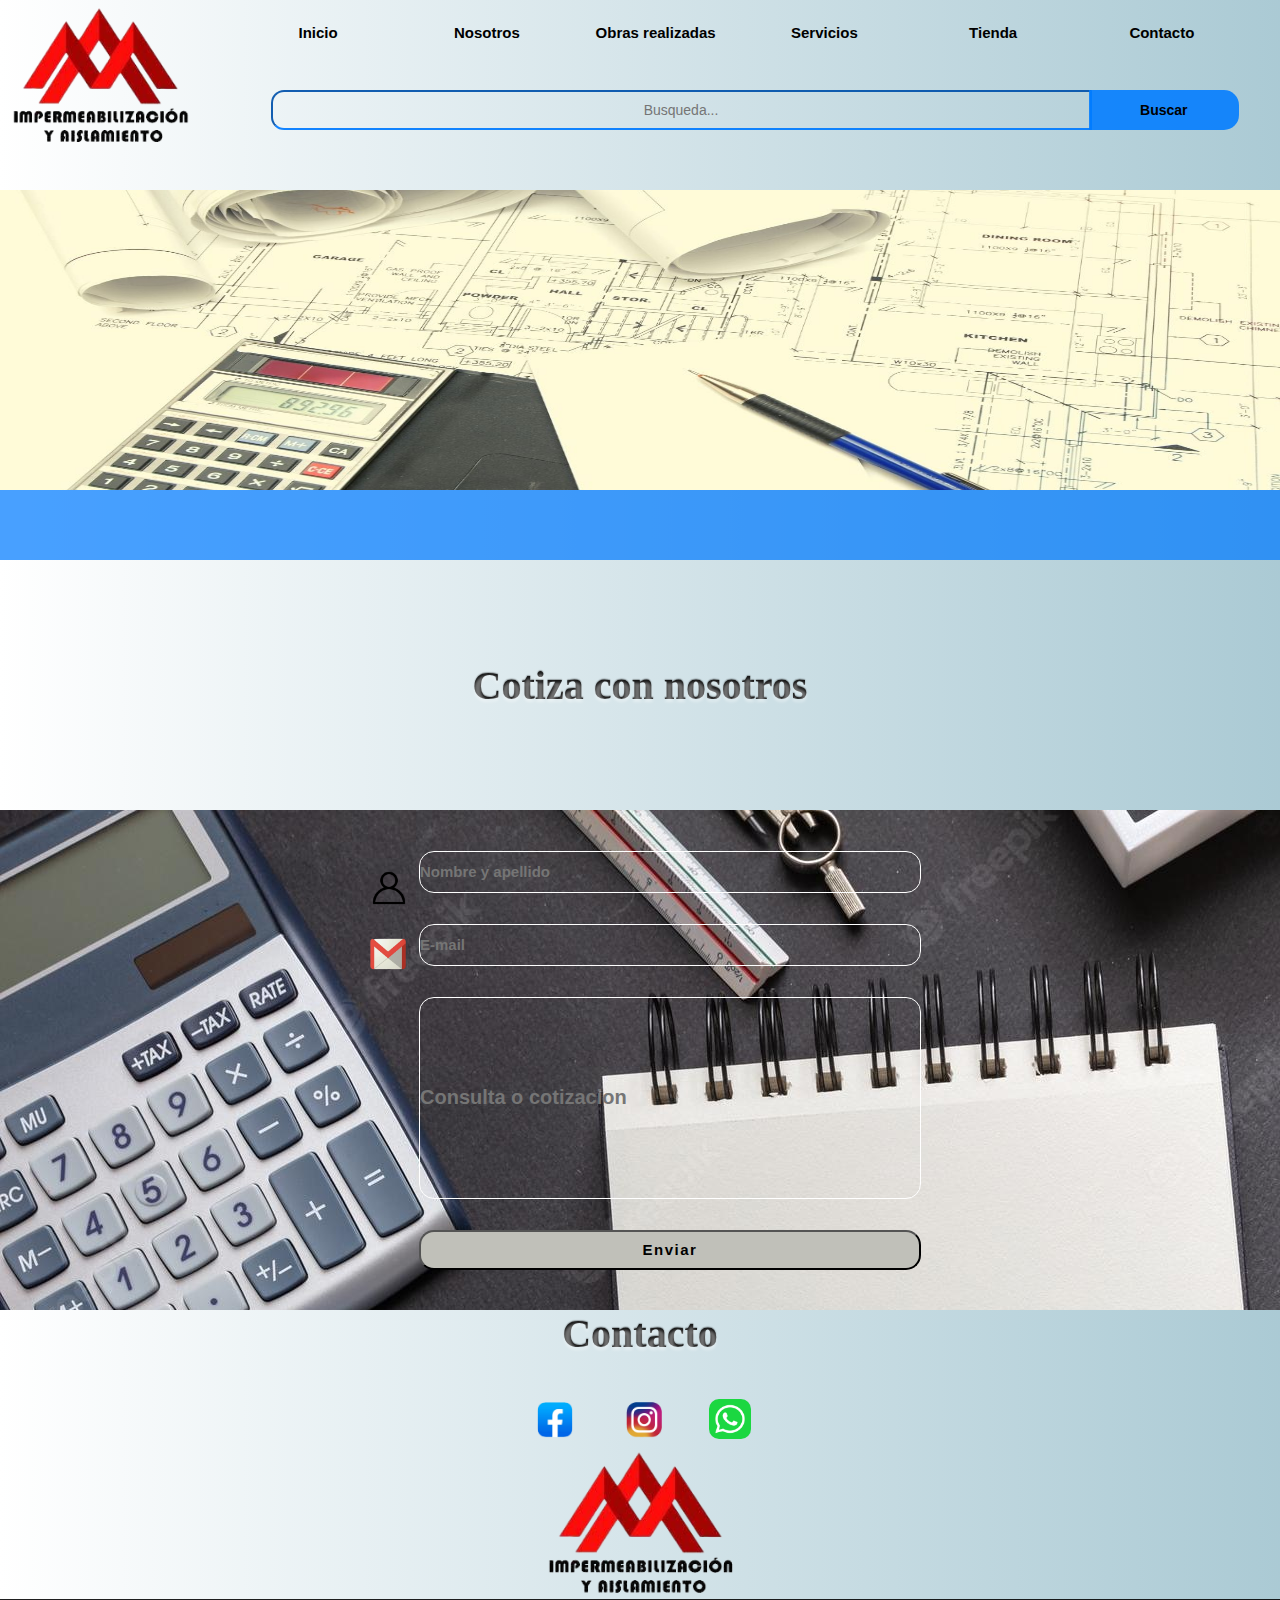
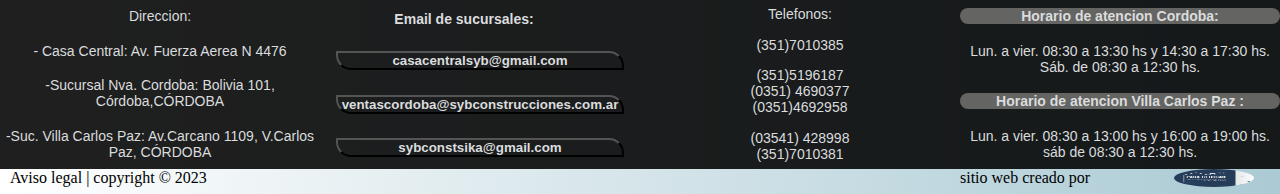
==== commit 0794289b: "actualizacion de paleta de colores" ====
--- a/pages/cotizador-mano-de-obra.html
+++ b/pages/cotizador-mano-de-obra.html
@@ -6,7 +6,7 @@
     <meta http-equiv="X-UA-Compatible" content="IE=edge">
     <meta name="viewport" content="width=device-width, initial-scale=1.0">
     <title>Mano de obra</title>
-    <link rel="stylesheet" href="../css/style-index.css"">
+    <link rel="stylesheet" href="../css/styles-index.css"">
     <link rel=" shortcut icon" href="../assets/logos/logo-empresa.png" type="image/x-icon">
     <link rel="stylesheet" href="../css/style-proyectos.css">
     <link rel="stylesheet" href="../css/style-servicios.css">
@@ -59,10 +59,10 @@
                 <img style="width: 60px; height: 40px;" src="../assets/icons/email-removebg-preview.png" alt="">
             </div>
             <div class="input1">
-                <input style="width: 500px; height: 40px;" type="text" name="nombre" id="name"
+                <input class="form1" style="height: 40px;" type="text" name="nombre" id="name"
                     placeholder="Nombre y apellido">
-                <input style="width: 500px; height: 40px;" type="text" name="email" id="email" placeholder="E-mail">
-                <input style="width: 500px; height: 200px;" type="submt" name="descr" id="descr"
+                <input class="form1"  type="text" name="email" id="email" placeholder="E-mail">
+                <input class="form2" type="submt" name="descr" id="descr"
                     placeholder="Consulta o cotizacion">
                 <button class="cot-button">
                     <a style="text-decoration: none; font-size: 15px; font-weight: 600; color: black; letter-spacing: 1.5px;"
--- a/css/styles-index.css
+++ b/css/styles-index.css
@@ -0,0 +1,2087 @@
+@charset "UTF-8";
+@font-face {
+  font-family: "montserrat";
+  src: url(../fonts/Montserrat-Italic-VariableFont_wght.ttf);
+}
+/* -------------------------------------------------------------------------------------------------------------- */
+.contenedor-principal-fondo {
+  background-image: url(./fondo\ principal.png);
+}
+
+* {
+  margin: 0%;
+  padding: 0%;
+}
+
+body {
+  background: linear-gradient(to left, #07668554, #fff);
+  font-size: 16px;
+}
+
+/*  Header ------------------------------------------------------------------------------------------------------------ */
+.header {
+  /* contenedoor principal */
+  max-width: 1400px;
+  height: 9.375em;
+  display: grid;
+  grid-template-columns: auto auto;
+  margin: 5px;
+  box-sizing: border-box;
+  
+}
+
+/* -------------- -------------------------*/
+/* Logo empresa */
+.logo-empresa {
+  /* contenedoor del logo */
+  height: 150px;
+  width: 200px;
+  
+}
+
+#logo-empresa {
+  /* logo de la empresa */
+  width: 95%;
+  height: 95%;
+  display: grid;
+  margin: 0.4375em 0px 0px 0.4375em;
+  box-sizing: border-box;
+  margin: 0px;
+}
+
+/* -------------- -------------------------*/
+/* DIV Nav- menu */
+.nav-menu {
+  /* Contenedoor del menu de navegacion y buscador */
+  font-size: 20px;
+  width: 90%;
+  height: 9.375rem;
+  display: grid;
+  grid-template-rows: 4fr 6fr;
+}
+
+/* -------------- -------------------------*/
+/* NAV menu (Menu de navegacion) */
+.menu {
+  /* hypervinculos y botones del menu */
+  width: 75%;
+  display: grid;
+  grid-template-columns: repeat(6, 1fr);
+}
+
+.menu-individual {
+  /* Personalizacion de cada uno de los botones del menu */
+  font-size: 15px;
+  color: black;
+  vertical-align: middle;
+  border-radius: 5px;
+  width: 11.25em;
+  height: 3em;
+  margin-top: 0.3125em;
+  font-weight: 600;
+  border-width: 0em;
+  background: transparent;
+  cursor: pointer;
+}
+
+/* -------------- -------------------------*/
+/* Div Buscador General */
+.buscador-general {
+  /* Contenedoor del buscador  */
+  width: 100%;
+  height: 100%;
+  display: grid;
+  grid-template-columns: 800px auto;
+  align-items: center;
+}
+
+.buscador {
+  /* personzalizacion del buscador */
+  font-size: 0.875rem;
+  width: 51.3125rem;
+  height: 2.5rem;
+  border-color: #007bffec;
+  border-radius: 0.9375em 0px 0px 0.9375em;
+  color: rgb(5, 5, 5);
+  border-width: 2px;
+  background: transparent;
+  margin-left: 2.625em;
+  text-align: center;
+  box-sizing: border-box;
+}
+
+#search-button {
+  /* personzalizacion del (boton) del buscador */
+  font-size: 0.875rem;
+  box-sizing: border-box;
+  height: 2.5rem;
+  width: 150px;
+  margin-left: 55px;
+  font-family: fantasy, Arial, Helvetica, sans-serif;
+  font-weight: 600;
+  line-height: 4px;
+  border-width: 0;
+  background-color: #007bffe1;
+  border-radius: 0px 0.9375rem 0.9375rem 0px;
+  cursor: pointer;
+}
+
+/* ---------------------------------------------------------------------------------------------------------------- */
+/* NAV logos */
+.logos-flex {
+  /* Contenedor de logos y orden en forma de fila */
+  max-width: 1300px;
+  box-sizing: border-box;
+  display: grid;
+  grid-template-columns: repeat(4, 1fr);
+  
+}
+
+#logo-sika {
+  /* personalizacion individual de logo */
+  width: 9.375em;
+  height: 9.375em;
+ 
+}
+
+#logo-mappei {
+  /* personalizacion individual de logo */
+  width: 12.5em;
+  height: 4.375em;
+  margin-top: 3.125em;
+}
+
+#logo-ormiflex {
+  /* personalizacion individual de logo */
+  width: 15.625em;
+  height: 5em;
+  margin-top: 2.8125em;
+}
+
+#logo-megaflex {
+  /* personalizacion individual de logo */
+  width: 18.75em;
+  height: 5em;
+  margin-top: 2.5em;
+}
+
+/* ------------------------------------------------------------------------------------------------------------------- */
+/* Nav Img de lado a lado */
+.img-long {
+  /* Imagen banner de lado a lado  */
+  width: 100%;
+  height: 300px;
+  margin-top: 30px;
+  width: 100%;
+  max-width: 1400px;
+}
+
+/* ------------------------------------------------------------------------------------------------------------------- */
+/* Titulo2 */
+.titulo2 {
+  /*Contenedor */
+  height: 130px;
+  width: 100%;
+  max-width: 1400px;
+}
+
+.titulos {
+  /* personzalizacion de titulo */
+  text-align: center;
+  font-family: Arial Black;
+  font-weight: bold;
+  font-size: 40px;
+  background: #202020;
+  -webkit-background-clip: text;
+  -moz-background-clip: text;
+  background-clip: text;
+  color: transparent;
+  text-shadow: 0px 3px 3px rgba(255, 255, 255, 0.4), 0px -1px 1px rgba(0, 0, 0, 0.3);
+}
+
+/* ------------------------------------------------------------------------------------------------------------------- */
+/* Section1 -- Articcle  */
+.section1 {
+  /* Contenedor de section1 */
+  display: flex;
+  flex-direction: row;
+  justify-content: space-around;
+  height: 400px;
+  background: linear-gradient(to right,#eeebeb,#007aff);
+  opacity: 0.9;
+  width: 100%;
+  max-width: 1400px;
+}
+
+.text-article {
+  /* Caja de texto  */
+  display: flex;
+  font-size: 30px;
+  font-weight: 50px;
+  color: black;
+  background-color: rgb(249, 255, 255);
+  opacity: 0.5;
+  width: 500px;
+  height: 400px;
+  align-items: center;
+  text-align: center;
+  background-color: #007bff00;
+}
+
+.video-article {
+  /* Contenedor de video- article*/
+  width: 500px;
+  display: flex;
+  align-items: center;
+}
+
+#marco {
+  /*  marco del video */
+  display: block;
+  position: relative;
+  width: 600px;
+  height: 500px;
+  margin-top: -230px;
+}
+
+.video1 {
+  /*  video1-- al lado de caja de texto */
+  position: absolute;
+  margin-left: 86px;
+  width: 400px;
+  height: 215px;
+  border-radius: 15px;
+  margin-top: -11px;
+  margin-left: 50.5px;
+}
+
+/* ------------------------------------------------------------------------------------------------------------------ */
+/*  Titulo de la seccion 2 */
+.titulo3 {
+  /*  contenedor titulo  */
+  height: 150px;
+  width: 100%;
+  margin-top: -20px;
+  display: flex;
+  align-items: center;
+  max-width: 1400px;
+}
+
+.titulo-titulo3 {
+  text-align: center;
+  width: 100%;
+  font-family: Arial Black;
+  font-weight: bold;
+  font-size: 40px;
+  background: #202020;
+  -webkit-background-clip: text;
+  -moz-background-clip: text;
+  background-clip: text;
+  color: transparent;
+  text-shadow: 0px 3px 3px rgba(255, 255, 255, 0.4), 0px -1px 1px rgba(0, 0, 0, 0.3);
+}
+
+/* ------------------------------------------------------------------------------------------------------------------ */
+/*  section2 --- Article */
+.section2 {
+  /*  Contenedor de section2 */
+  width: 100%;
+  height: 600px;
+  display: flex;
+  flex-direction: row;
+  justify-content: space-around;
+  align-items: center;
+  background-image: url(../assets/fondos-videos/fondo-button-elegido.webp);
+  max-width: 1400px;
+}
+
+.button-marcas {
+  /*  clase para cada uno de los articulos */
+  width: 310px;
+  height: 450px;
+  align-items: center;
+  display: flex;
+  flex-direction: column;
+  justify-content: space-around;
+  border: 1px solid black;
+  border-radius: 15px;
+  border-color: #eceff1;
+  border-width: 1px;
+  border-color: lightgrey;
+}
+
+.logos-articles-sec2 {
+  height: 150px;
+}
+
+/* ------------------------------------------------------------------------------------------------------------------ */
+/* logos de contacto section 3  */
+.cont-titulo-s3 {
+  /* contenedor titulo y logos  Section 3 */
+  width: 100%;
+  display: grid;
+  grid-template-columns: auto;
+  grid-template-rows: 80px auto auto;
+  justify-content: center;
+  max-width: 1300px;
+}
+
+.redes {
+  /*Logos- de contacto s3 */
+  display: flex;
+  flex-direction: row;
+  width: 300px;
+  height: 100%;
+  justify-content: space-evenly;
+}
+
+.cont-img-prev-footer {
+  /* contenedor Img prev footer */
+  width: 100%;
+  height: 150px;
+  display: flex;
+  align-items: center;
+  justify-content: center;
+  
+}
+
+#img-prev-footer {
+  /*Img prev footer */
+  width: 200px;
+  height: 150px;
+}
+
+.img-contact {
+  /* IMG logo facebook, instagramr  */
+  height: 50px;
+  width: 50px;
+  margin-top: 5px;
+}
+
+.img-contact1 {
+  /* Img whatsapp  */
+  height: 40px;
+  width: 42px;
+  margin-top: 9px;
+  border-radius: 10px;
+}
+
+/* ------------------------------------------------------------------------------------------------------------------ */
+/* Section 3 */
+.prev-footer {
+  /* Contenedor prev-footer */
+  width: 100%;
+  height: 170px;
+  background-color: rgba(0, 0, 0, 0.8784313725);
+  display: flex;
+  flex-direction: row;
+  justify-content: space-evenly;
+  max-width: 1400px;
+}
+
+.text-prev-footer {
+  /* caja de texto prev-footer  */
+  color: rgb(218, 220, 221);
+  width: 100%;
+  text-align: center;
+  display: flex;
+  flex-direction: column;
+  justify-content: space-around;
+  text-decoration: none;
+  font-weight: 500;
+  font-family: sans-serif;
+  font-size: 14px;
+}
+
+.button-prev-footer {
+  /* button  */
+  background-color: transparent;
+  border-radius: 0px 15px 0px 15px;
+  color: rgb(218, 220, 221);
+  font-weight: 600;
+  width: 90%;
+  cursor: pointer;
+  font-family: sans-serif;
+  border-color: black;
+}
+
+/* ------------------------------------------------------------------------------------------------------------------ */
+/* footer  */
+#footer {
+  /* Contenedor footer  */
+  display: grid;
+  grid-template-columns: 9fr 3fr;
+  grid-template-rows: 25px;
+}
+
+.footer1 {
+  /* Contenedor caja de texto1  */
+  margin-left: 10px;
+}
+
+.footer2 {
+  /* contenedor caja de texto2   */
+  display: grid;
+  grid-template-columns: 2fr 1fr;
+  column-gap: 1px;
+}
+
+#marca {
+  /* imgen  */
+  width: 80px;
+  height: 18px;
+  margin-right: -300px;
+  border-radius: 100%;
+}
+
+/*index terminado  */
+/* ------------------------------------------------------------------------------------------------------------------ */
+/* PAGE 1 NOSOTROS */
+/* figure banner */
+.cont-img-long-nos {
+  /*contenedor banner */
+  width: 100%;
+  height: 300px;
+  margin-top: 40px;
+  max-width: 1400px;
+  
+}
+
+.img-long-nos {
+  /* banner */
+  
+  width: 100%;
+  height: 100%;
+}
+
+#pie-img {
+  /* fondo- pie de img */
+  height: 20px;
+  width: 100%;
+  background-color: rgba(255, 217, 0, 0.63);
+  margin-top: -5px;
+  max-width: 1400px;
+}
+
+/* ------------------------------------------------------------------------------------------------------------------ */
+/* section 1  */
+.n-section1 {
+  /* contenedor section 1  */
+  width: 100%;
+  height: 850px;
+  display: flex;
+  flex-direction: column;
+  justify-content: space-around;
+  align-items: center;
+  text-align: center;
+  max-width: 1400px;
+}
+
+.div-title-for-subtitle {
+  /* contenedor titulo y subtitulo  */
+  width: 100%;
+  height: 180px;
+  display: flex;
+  flex-direction: column;
+  justify-content: space-around;
+  align-items: center;
+  vertical-align: middle;
+}
+
+#cont-h1-sec1 {
+  /* contenedor titulo  */
+  width: 100%;
+  font-size: 32px;
+  letter-spacing: 3px;
+}
+
+#p-nos-sect1 {
+  /* contenedor subtitulo  */
+  width: 1057px;
+  height: 185px;
+  display: flex;
+  vertical-align: middle;
+  align-items: center;
+  text-align: center;
+  letter-spacing: 0.8px;
+  font-weight: 400;
+  font-size: 16px;
+  color: rgb(64, 64, 64);
+  line-height: 25px;
+}
+
+.n-sect1-cita {
+  /* contenedor img-cita  */
+  height: 200px;
+  width: 100%;
+  vertical-align: middle;
+  align-items: center;
+}
+
+.cont-p2-sectio1 {
+  /* contendor caja de texto */
+  height: 70px;
+  width: 1057px;
+  display: flex;
+  align-items: flex-end;
+  vertical-align: bottom;
+  text-align: center;
+}
+
+#p2-section1 {
+  /* caja de texto */
+  width: 100%;
+  text-align: center;
+  letter-spacing: 0.8px;
+  font-weight: 400;
+  font-size: 16px;
+  color: rgb(64, 64, 64);
+  line-height: 25px;
+}
+
+/* -------------------- */
+.cont-button-sec1 {
+  /* contenedor de button  */
+  width: 100%;
+  height: 140px;
+  display: flex;
+  align-items: flex-end;
+  justify-content: center;
+  text-decoration: none;
+}
+
+.n-button-sec1 {
+  /* button  */
+  display: flex;
+  width: 400px;
+  height: 60px;
+  border-radius: 25px;
+  background-color: rgb(255, 217, 0);
+  opacity: 0.8;
+  cursor: pointer;
+}
+
+#n-nav-sec1 {
+  /* nav- hipervinculo  */
+  width: 400px;
+  height: 60px;
+  display: flex;
+  align-items: center;
+  text-align: center;
+  justify-content: center;
+  font-size: 18px;
+}
+
+.line {
+  margin-top: -30px;
+  height: 150px;
+  border: solid 1px rgb(211, 207, 207);
+  opacity: 0.4;
+}
+
+/* ------------------------------------------------------------------------------------------------------------------*/
+/* section 2  */
+.n-sect2 {
+  margin-top: 10px;
+  display: grid;
+  grid-template-columns: 55% 45%;
+  align-content: space-evenly;
+  max-width: 1400px;
+}
+
+.n-asside-sec2 {
+  display: grid;
+  grid-template-columns: 70%;
+  grid-template-rows: auto auto auto;
+  justify-content: center;
+}
+
+.n-article-sec2 {
+  /* contenedor de img  */
+  width: 90%;
+  height: 90%;
+}
+
+.nos-sect2-img1 {
+  /* Imagen  de articulo*/
+  width: 100%;
+  height: 100%;
+  border-radius: 10px;
+  margin-left: 35px;
+}
+
+.nos-sect2-img-art1 {
+  width: 100%;
+}
+
+/* ------------------ */
+.button-final-sec2 {
+  /* cont-button sec2 */
+  width: 100%;
+  height: 100px;
+  display: flex;
+  align-items: flex-end;
+  vertical-align: middle;
+  justify-content: center;
+  max-width: 1400px;
+}
+
+.n-button-sec2 {
+  /* button sec2 */
+  display: flex;
+  vertical-align: middle;
+  align-items: center;
+  justify-content: center;
+  width: 25%;
+  height: 50px;
+  background-color: gold;
+  border-radius: 25px;
+  cursor: pointer;
+}
+
+.line2 {
+  /* contenedor line2 sec2 */
+  width: 100%;
+  height: 150px;
+  display: flex;
+  align-items: center;
+  justify-content: center;
+  max-width: 1400px;
+}
+
+.n-section4 {
+  /* contenedor section 4 */
+  width: 100%;
+  height: 650px;
+  display: flex;
+  flex-direction: column;
+  align-items: center;
+  text-align: center;
+  max-width: 1400px;
+}
+
+/* -------------------------------------------------------------------------------------------------------------*/
+/* section 3 */
+.n-sect3 {
+  margin-top: 10px;
+  display: grid;
+  grid-template-columns: 45% 55%;
+  align-content: space-evenly;
+  max-width: 1400px;
+}
+
+.n-asside-sec3 {
+  display: grid;
+  grid-template-columns: 70%;
+  grid-template-rows: auto auto auto;
+  justify-content: center;
+}
+
+.nos-sect3-img1 {
+  width: 100%;
+  height: 100%;
+  border-radius: 10px;
+  margin-right: 15px;
+}
+
+.n-article-sec3 {
+  width: 90%;
+  height: 90%;
+}
+
+.nos-sect3-img {
+  width: 100%;
+}
+
+/* ---------------------------------------------------------------------------------------------------------- */
+/* section 4  */
+.n-prev-footer {
+  width: 100%;
+  height: 300px;
+}
+
+/* ------------------------------------------------------------------------------------------------------------- */
+/* PAGE OBRAS REALIZADAS */
+/* banner y texto principal */
+.p-text {
+  display: flex;
+  align-items: center;
+  vertical-align: middle;
+  justify-content: center;
+  text-align: justify;
+  margin-left: 10px;
+  width: 96%;
+  height: 280px;
+  color: rgb(64, 64, 64);
+  font-size: 20px;
+  letter-spacing: 1px;
+  line-height: 30px;
+  max-width: 1400px;
+}
+
+/* ------------------------------------------------------------------------------------------------------------------ */
+/* section General1 */
+.p-section-general1 {
+  /* contenedor section General1 */
+  width: 100%;
+  height: 500px;
+  display: flex;
+  flex-direction: row;
+  justify-content: space-around;
+  max-width: 1400px;
+}
+
+.p-subsect1 {
+  /* articles */
+  display: flex;
+  flex-direction: row;
+  justify-content: space-around;
+  width: 100%;
+  height: 370px;
+}
+
+.obras-img {
+  width: 290px;
+  border-radius: 15px;
+  height: 240px;
+}
+
+/* ------------------------------------------------------------------------------------------------------------------ */
+/* section General2 */
+.p-section-general2 {
+  /* contenedor section General2 */
+  width: 100%;
+  height: 500px;
+  display: flex;
+  flex-direction: row;
+  justify-content: space-around;
+}
+
+.p-subsect1 {
+  /* articles */
+  display: flex;
+  flex-direction: row;
+  justify-content: space-around;
+  width: 100%;
+  height: 370px;
+}
+
+/* ------------------------------------------------------------------------------------------------------------- */
+/* PAGE 3 SERVICIOS */
+.s-text-cont {
+  /* contenedor de titulo y texto */
+  width: 100%;
+  height: 250px;
+  display: flex;
+  flex-direction: column;
+  justify-content: space-around;
+  align-items: center;
+  max-width: 1400px;
+}
+
+.s-text {
+  /* contenedor caja de texto */
+  font-size: 20px;
+  width: 800px;
+  text-align: center;
+}
+
+.s-h1-sect1 {
+  text-align: center;
+  font-size: 30px;
+  font-family: "Lucida Sans", "Lucida Sans Regular", "Lucida Grande", "Lucida Sans Unicode", Geneva, Verdana, sans-serif;
+}
+
+/* ------------------------------------------------------------------------------------------------------------- */
+/* lista */
+.s-list1 {
+  /* contenedor lista */
+  display: flex;
+  flex-direction: row;
+  margin: 20px;
+  width: 100%;
+  height: 180px;
+  justify-content: space-around;
+  max-width: 1400px;
+}
+
+.s-lista-img {
+  width: 170px;
+}
+
+.s-a :hover {
+  /* hipervinculos */
+  transform: scale(1.1);
+  background-color: rgba(0, 107, 168, 0.144);
+  border-radius: 15px;
+}
+
+.obras-img2 {
+  width: 290px;
+  border-radius: 15px;
+  height: 240px;
+}
+
+/* ------------------------------------------------------------------------------------------------------------- */
+/* Section 1 */
+#s-cont-title {
+  width: 100%;
+  height: 100px;
+  color: rgb(0, 146, 234);
+  text-decoration: underline;
+  letter-spacing: 3px;
+  max-width: 1400px;
+}
+
+/* ------------------------------------------------------------------------------------------------------------- */
+/* PAGE numero 4 TIENDA */
+.t-section1 {
+  /* contenedor de buttons */
+  width: 100%;
+  height: 300px;
+  display: flex;
+  flex-direction: row;
+  justify-content: space-around;
+  align-items: center;
+  vertical-align: middle;
+  max-width: 1400px;
+}
+
+.t-button {
+  /* button */
+  width: 100%;
+  height: 200px;
+  display: flex;
+  flex-direction: row;
+  justify-content: space-around;
+  align-items: center;
+  background-color: rgb(226, 236, 236);
+  border-radius: 15px;
+}
+
+/* ------------------------------------------------------------------------------------------------------------- */
+/* PAGE 5 PRODUCTOS */
+.pro-cont-art-s2 {
+  display: grid;
+  grid-template-columns: 100%;
+  grid-template-rows: auto auto auto auto;
+  row-gap: 30px;
+  max-width: 1400px;
+  padding: 10px;
+}
+
+.pro-section-general1 {
+  /* contenedor section General1 */
+  width: 100%;
+  height: 80%;
+  display: grid;
+  grid-template-columns: 1fr 1fr;
+  align-content: center;
+  column-gap: 30px;
+}
+
+.pro-button {
+  /*Contenedor button */
+  height: 100%;
+  width: 100%;
+  display: grid;
+  grid-template-columns: 2fr 5fr;
+  background-color: rgb(252, 252, 241);
+  border-radius: 15px;
+}
+
+.text.button {
+  /*Contenedor button text */
+  display: flex;
+  flex-direction: column;
+  justify-content: space-evenly;
+  align-items: center;
+}
+
+.pro-sect1-p-text {
+  font-size: 16px;
+  letter-spacing: 1px;
+  text-align: justify;
+  width: 97%;
+}
+
+/* ------------------------------------------------------------------------------------------------------------- */
+/* PAGE 6 COTIZADOR */
+.cot-margen {
+  width: 100%;
+  height: 70px;
+  background-color: #007bffb7;
+  margin-top: -4px;
+  max-width: 1400px;
+}
+
+.cot-sec1 {
+  /* Contenedor section 1  */
+  width: 100%;
+  height: 500px;
+  display: flex;
+  justify-content: center;
+  background-image: url(../assets/img/fondo-cotizador.jpg);
+  vertical-align: middle;
+  align-items: center;
+  max-width: 1400px;
+}
+
+.input1 {
+  /* contenedor input */
+  height: 450px;
+  display: flex;
+  flex-direction: column;
+  justify-content: space-around;
+}
+.form1{
+  width: 500px;
+  height: 40px;
+  }
+  .form2{
+  width: 500px;
+  height: 200px;
+  }
+
+.cot-icons {
+  /* contenedor icons */
+  height: 130px;
+  display: flex;
+  flex-direction: column;
+  justify-content: space-around;
+  margin-top: -280px;
+}
+
+#name {
+  /* input name  */
+  border-radius: 15px;
+  border: 1px solid white;
+  background-color: transparent;
+  text-align: left;
+  font-weight: 600;
+  font-size: 15px;
+  color: rgb(245, 245, 245);
+}
+
+#email {
+  /* input name  */
+  border-radius: 15px;
+  border: 1px solid white;
+  background-color: transparent;
+  font-weight: 600;
+  font-size: 15px;
+  color: rgb(245, 245, 245);
+}
+
+#descr {
+  /* input name  */
+  border-radius: 15px;
+  border: 1px solid white;
+  background-color: transparent;
+  text-align: center;
+  font-weight: 700;
+  font-size: 20px;
+  color: rgb(0, 0, 0);
+  text-align: left;
+  color: black;
+}
+
+
+.cot-button {
+  height: 40px;
+  background-color: rgb(192, 192, 185);
+  border-radius: 15px;
+  text-decoration: none;
+}
+
+/* -------------------------------------------------------------------------------------------------------------- */
+/* Media quries */
+/* Pantallas grandes (desktops de menos de 1200px) */
+@media (min-width: 1199.98px) {
+  /* Index */
+  .a:hover {
+    /* personzalizacion de los hypervinculos */
+    background-color: #007aff;
+    text-decoration: none;
+    transform: scale(1);
+  }
+  .c :hover {
+    cursor: pointer;
+    transform: scale(1.7);
+  }
+  /* prev.footer */
+  .button-prev-footer {
+    /* button  */
+    cursor: pointer;
+  }
+  .b :hover {
+    /* button */
+    transform: scale(1.2);
+    background-color: rgb(132, 133, 128);
+  }
+  /*section 2  */
+  .logos-articles-sec2 {
+    height: 100px;
+  }
+  .s2-video {
+    width: 90%;
+    height: 250px;
+  }
+}
+/* Pantallas grandes (desktops de menos de 1200px) */
+@media (max-width: 1199.98px) {
+  .header {
+    /* contenedoor principal */
+    display: grid;
+    grid-template-columns: 1fr 7fr;
+    font-size: 14px;
+    width: 100%;
+  }
+  /* Logo empresa */
+  .logo-empresa {
+    /* contenedoor del logo */
+    font-size: 10px;
+    height: 100%;
+  }
+  #logo-empresa {
+    /* logo de la empresa */
+    width: 100%;
+    height: 100px;
+  }
+  /* DIV Nav- menu */
+  .nav-menu {
+    /* Contenedoor del menu de navegacion y buscador */
+    font-size: 14px;
+    display: grid;
+    grid-template-columns: auto;
+    grid-template-rows: 1fr 2fr;
+    width: auto;
+  }
+  /* NAV menu (Menu de navegacion) */
+  .menu {
+    /* hypervinculos y botones del menu */
+    display: grid;
+    grid-template-columns: auto auto auto;
+    grid-template-rows: auto auto;
+    width: 100%;
+    justify-content: space-evenly;
+  }
+  .a:hover {
+    /* personzalizacion de los hypervinculos */
+    background-color: #007aff;
+    text-decoration: none;
+    transform: scale(1);
+  }
+  /* Div Buscador General */
+  .buscador-general {
+    /* Contenedoor del buscador  */
+    width: 100%;
+    display: grid;
+    grid-template-columns: 2fr 1fr;
+    column-gap: 2px;
+  }
+  .buscador {
+    /* personzalizacion del buscador */
+    width: 100%;
+  }
+  #search-button {
+    /* personzalizacion del (boton) del buscador */
+    width: 60%;
+    margin-left: 33px;
+  }
+  /* ------------------------------------------------------------------------------------------------------------------- */
+  /* Nav Img de lado a lado */
+  .img-long {
+    /* Imagen banner de lado a lado  */
+    height: 250px;
+    max-width: 1300px;
+  }
+  /* ------------------------------------------------------------------------------------------------------------------- */
+  /* section 1 */
+  .text-article {
+    font-size: 25px;
+  }
+  /*  section2 --- Article */
+  .button-marcas {
+    /*  clase para cada uno de los articulos */
+    width: 235px;
+    height: 350px;
+    justify-content: space-evenly;
+  }
+  .logos-articles-sec2 {
+    height: 100px;
+  }
+  .s2-video {
+    width: 200px;
+  }
+  #logo-sika {
+    /* personalizacion individual de logo */
+    width: 140px;
+  }
+  #logo-mappei {
+    /* personalizacion individual de logo */
+    width: 180px;
+  }
+  #logo-ormiflex {
+    /* personalizacion individual de logo */
+    width: 200px;
+  }
+  #logo-megaflex {
+    /* personalizacion individual de logo */
+    width: 200px;
+  }
+  /* ---------------------------------------------------------------------------------------------------------- */
+  .titulo-titulo3 {
+    font-size: 30px;
+  }
+  .titulos {
+    font-size: 30px;
+  }
+  .button-prev-footer {
+    /* button  */
+    font-weight: 300;
+    width: 90%;
+    cursor: pointer;
+  }
+  .text-prev-footer {
+    /* caja de texto prev-footer  */
+    font-size: 13px;
+  }
+  .b :hover {
+    /* button */
+    transform: scale(1.2);
+    background-color: rgb(132, 133, 128);
+  }
+  /* NOSOTROS PAGE */
+  /* Banner  */
+  .img-long-nos {
+    height: 250px;
+  }
+  #pie-img {
+    margin-top: -50px;
+  }
+  /* ------------------------------------------------------------------------------------------------- --------*/
+  /* Section 1 (Nosotros) */
+  #cont-h1-sec1 {
+    font-size: 30px;
+  }
+  #p-nos-sect1 {
+    font-size: 14px;
+    width: 90%;
+  }
+  .n-sect1-cita {
+    width: 100%;
+    height: 70%;
+    margin-top: 40px;
+    margin-bottom: 20px;
+  }
+  .cont-p2-sectio1 {
+    display: grid;
+    grid-template-rows: auto;
+    grid-template-columns: auto;
+  }
+  .p2-section1 {
+    font-size: 14px;
+  }
+  .n-button-sec1 {
+    width: 30%;
+  }
+  .letra-button {
+    font-size: 16px;
+  }
+  /* ------------------------------------------------------------------------------------------------------------- */
+  /* Section 2  */
+  .n-sect2 {
+    /* contenedor Section 2 */
+    display: grid;
+    grid-template-columns: 55% 45%;
+    justify-content: space-evenly;
+  }
+  .n-article-sec2 {
+    /* Contenedor Aritcle IMG */
+    display: grid;
+    grid-template-columns: auto;
+    width: 100%;
+  }
+  .n-asside-sec2 {
+    display: flex;
+    width: 80%;
+  }
+  .nos-sect2-img1 {
+    width: 500px;
+  }
+  /* ---------------------------------------------------------------------------------------------------------- */
+  /* Prev-foooter  */
+  .prev-footer {
+    margin-top: 25px;
+  }
+  /* ----------------------------------------------------------------------------------------------------------- */
+  /* Obras-Realizadas page */
+  .p-text {
+    font-size: 15px;
+    text-align: center;
+  }
+  /* section 1 */
+  .p-section-general1 {
+    height: 400px;
+  }
+  .button-marcas {
+    width: 215px;
+  }
+  .obras-img {
+    width: 191px;
+    height: 150px;
+  }
+  /* ------------------------------------------------------------------------------------------------------------ */
+  /* Servicios PAGE */
+  /* section 1 */
+  .p-section-general1 {
+    height: 400px;
+  }
+  .obras-img2 {
+    width: 90%;
+    height: 90%;
+  }
+  /* Productos Page*/
+  .pro-cont-art-s2 {
+    width: 98%;
+    margin-left: 10px;
+  }
+  .pro-sect1-p-text {
+    font-size: 14px;
+  }
+}
+/* Pantallas medianas (tablets de menos de 992px) */
+@media (max-width: 991.98px) {
+  /* banner */
+  .img-long {
+    height: 200px;
+  }
+  /* ---------------------------------------------------------------------------------------------------------- */
+  /* Section 1  */
+  .text-article {
+    /* Caja de texto  */
+    margin-left: 16px;
+    font-size: 20px;
+    text-align: center;
+    letter-spacing: 0.5px;
+  }
+  .video-article {
+    /* Contenedor de video- article*/
+    width: 420px;
+  }
+  #marco {
+    /*  marco del video */
+    width: 400px;
+    height: 450px;
+    margin-top: -250px;
+    margin-right: 30px;
+  }
+  .video1 {
+    /*  video1-- al lado de caja de texto */
+    width: 360px;
+    height: 215px;
+    margin-left: 45px;
+  }
+  /* ------------------------------------------------------------------------------------------------------------ */
+  /* section 2 */
+  .section2 {
+    /*  Contenedor de section2 */
+    height: 1400px;
+    display: grid;
+    grid-template-columns: auto;
+    justify-content: center;
+    width: 100%;
+  }
+  .button-marcas {
+    /*  clase para cada uno de los articulos */
+    height: 300px;
+    justify-content: space-evenly;
+    margin: auto;
+  }
+  .logos-articles-sec2 {
+    /* contenedor de buttons */
+    height: 100px;
+    width: 250px;
+    justify-self: center;
+  }
+  .s2-video {
+    width: 320px;
+    height: 180px;
+    border-radius: 5px;
+  }
+  #logo-sika {
+    /* personalizacion individual de logo */
+    width: 100px;
+    height: 100px;
+  }
+  #logo-mappei {
+    /* personalizacion individual de logo */
+    width: 150px;
+    margin-top: 20px;
+  }
+  #logo-ormiflex {
+    /* personalizacion individual de logo */
+    width: 150px;
+    margin-top: 17px;
+  }
+  #logo-megaflex {
+    /* personalizacion individual de logo */
+    width: 150px;
+    margin-top: 20px;
+  }
+  /* ------------------------------------------------------------------------------------------------------------------ */
+  /* logos de contacto section 3  */
+  .cont-titulo-s3 {
+    height: 200px;
+    max-width: 1400px;
+  }
+  .redes {
+    /*Logos- de contacto s3 */
+    width: 250px;
+  }
+  .cont-img-prev-footer {
+    /* contenedor Img prev footer */
+    align-items: flex-start;
+  }
+  #img-prev-footer {
+    /*Img prev footer */
+    width: 100px;
+    height: 70px;
+  }
+  .img-contact {
+    /* IMG logo facebook, instagramr  */
+    height: 34px;
+    width: 30px;
+    margin-bottom: 5px;
+  }
+  .img-contact1 {
+    /* Img whatsapp  */
+    height: 25px;
+    width: 28px;
+    margin-top: 9px;
+    border-radius: 10px;
+  }
+  /* ------------------------------------------------------------------------------------------------------------------ */
+  /* prev-footer */
+  .text-prev-footer {
+    font-size: 12px;
+  }
+  /* Footer */
+  #footer {
+    align-items: center;
+  }
+  .footer1 {
+    font-size: 12px;
+  }
+  .footer2 {
+    font-size: 13px;
+  }
+  #marca {
+    width: 28px;
+    min-height: 10px;
+  }
+  /* ---------------------------------------------------------------------------------------------------------- */
+  /* Nosotros-Page */
+  /* section 1  */
+  #cont-h1-sec1 {
+    font-size: 23px;
+    margin-top: 20px;
+    width: 90%;
+  }
+  #p-nos-sect1 {
+    margin-top: 20px;
+    font-size: 13px;
+  }
+  .p2-section1 {
+    font-size: 11.5px;
+  }
+  .n-button-sec1 {
+    height: 50px;
+    display: flex;
+    align-items: center;
+  }
+  .letra-button {
+    font-size: 13px;
+  }
+  /* section 2 */
+  .n-sect2 {
+    display: grid;
+    grid-template-columns: auto;
+    grid-template-rows: auto auto;
+    justify-items: center;
+  }
+  .n-article-sec2 {
+    display: grid;
+    justify-content: center;
+  }
+  .n-asside-sec2 {
+    display: grid;
+    grid-template-rows: auto auto auto;
+    row-gap: 20px;
+    text-align: center;
+  }
+  .n-sect1-cita {
+    display: grid;
+    width: 95%;
+    height: 90%;
+  }
+  .nos-sec4-img {
+    width: 100%;
+    height: 100%;
+  }
+  .cont-img-prev-footer {
+    margin-top: 30px;
+  }
+  /* ------------------------------------------------------------------------------------------------------- */
+  /* Obras-realizadas Page */
+  /* section 1 */
+  .p-section-general1 {
+    /* contenedor section General1 */
+    width: 100%;
+    height: 1300px;
+    display: flex;
+    flex-direction: column;
+    justify-content: space-around;
+    background-color: rgba(0, 144, 234, 0.562);
+  }
+  .button-marcas {
+    width: 70%;
+    display: grid;
+  }
+  .obras-img {
+    width: 250px;
+    height: 180px;
+    margin-top: 2px;
+  }
+  /* --------------------------------------------------------------------------------------------------------- */
+  /* Servicios Page */
+  .s-text {
+    width: 90%;
+  }
+  .s-list1 {
+    width: 90%;
+  }
+  .obras-img2 {
+    width: 55%;
+    height: 40%;
+  }
+  .s-a {
+    margin-left: 20px;
+    width: 100%;
+    justify-content: space-evenly;
+    height: 130px;
+  }
+  .s-lista-img {
+    width: 100%;
+    height: 100px;
+  }
+  .button-marcas {
+    width: 500px;
+    max-width: 800px;
+    max-height: 325px;
+  }
+  .obras-img2 {
+    max-width: 90%;
+    max-height: 215px;
+  }
+  /* ----------------------------------------------------------------------------------------------------------- */
+  /* Productos Page */
+  .pro-sect1-p-text {
+    font-size: 13px;
+    letter-spacing: 0px;
+  }
+}
+/* Pantallas pequeñas (móviles en landscape de menos de 768px) */
+@media (max-width: 767.98px) {
+  .header {
+    /* contenedoor principal */
+    display: grid;
+    grid-template-columns: 1fr 9fr;
+    font-size: 14px;
+    width: 95%;
+    height: 200px;
+  }
+  .logo-empresa {
+    /* contenedoor del logo */
+    width: 120px;
+    width: 150px;
+    margin-top: 40px;
+    
+  }
+  #logo-empresa {
+    /* logo de la empresa */
+    width: 100%;
+    height: 60%;
+  }
+  /* DIV Nav- menu */
+  .nav-menu {
+    /* Contenedoor del menu de navegacion y buscador */
+    font-size: 14px;
+    display: grid;
+    grid-template-columns: auto;
+    grid-template-rows: 6fr 2fr;
+    width: auto;
+  }
+  
+  /* NAV menu (Menu de navegacion) */
+  .menu {
+    /* hypervinculos y botones del menu */
+    display: grid;
+    grid-template-columns: auto auto;
+    grid-template-rows: auto auto;
+    width: 100%;
+    margin-bottom: 20px;
+    margin-top: 10px;
+  }
+  /* ---------------------------------------------------------------------------------------------------------------- */
+  /* NAV logos */
+  .logos-flex {
+    /* Contenedor de logos y orden en forma de fila */
+    display: grid;
+    grid-template-columns: auto;
+    justify-content: center;
+    height: 400px;
+  }
+  #logo-sika {
+    /* personalizacion individual de logo */
+    width: 75px;
+    height: 75px;
+    margin-left: 40px;
+  }
+  /* ------------------------------------------------------------------------------------------------------------------- */
+  /* section 1 */
+  .titulo2 {
+    height: 60px;
+  }
+  .section1 {
+    height: 600px;
+    display: grid;
+    grid-template-columns: auto;
+    grid-template-rows: auto auto;
+  }
+  .text-article {
+    /* Caja de texto  */
+    font-size: 15px;
+    align-items: flex-start;
+    margin-top: 20px;
+  }
+  #marco {
+    /*  marco del video */
+    width: 100%;
+    height: 400px;
+    margin-top: -600px;
+  }
+  .video-article {
+    /* Contenedor de video- article*/
+    width: 500px;
+    margin-left: 30px;
+  }
+  .video1 {
+    /*  video1-- al lado de caja de texto */
+    width: 430px;
+    height: 215px;
+    margin-bottom: 270px;
+  }
+  /* section 2 */
+  .titulo3 {
+    height: 120px;
+  }
+  .titulo-titulo3 {
+    font-size: 25px;
+  }
+  /* videos de muiestra de marcas */
+  .section2 {
+    /*  Contenedor de section2 */
+    height: 1400px;
+    grid-template-columns: 1fr;
+  }
+  .button-marcas {
+    /*  clase para cada uno de los articulos */
+    width: 90%;
+    justify-items: center;
+  }
+  .logos-articles-sec2 {
+    /* contenedor de buttons */
+    height: 80px;
+    width: 300px;
+    margin-right: 30px;
+    margin-bottom: 10px;
+  }
+  .s2-video {
+    width: 460px;
+    height: 200px;
+    border-radius: 5px;
+  }
+  #logo-sika {
+    /* personalizacion individual de logo */
+    width: 100px;
+    height: 100px;
+  }
+  #logo-mappei {
+    /* personalizacion individual de logo */
+    width: 200px;
+    margin-top: 20px;
+  }
+  #logo-ormiflex {
+    /* personalizacion individual de logo */
+    width: 200px;
+    margin-top: 17px;
+  }
+  #logo-megaflex {
+    /* personalizacion individual de logo */
+    width: 200px;
+    margin-top: 20px;
+  }
+  /* ------------------------------------------------------------------------------------------------------------------ */
+  /* Prev-footer */
+  .titulos {
+    height: 50px;
+    grid-template-rows: 40px auto auto;
+  }
+  /* ------------------------------------------------------------------------------------------------------------ */
+  /* prev-footer */
+  .text-prev-footer {
+    font-size: 9px;
+  }
+  .button-prev-footer {
+    font-size: 9px;
+  }
+  /* ------------------------------------------------------------------------------------------------------- */
+  /* Footer */
+  .footer1 {
+    font-size: 10px;
+  }
+  .footer2 {
+    font-size: 10px;
+  }
+  #marca {
+    width: 15px;
+    height: 100%;
+  }
+  /* Nosotros */
+  /* banner */
+  .img-long-nos {
+    height: 70%;
+  }
+  #pie-img {
+    margin-top: -90px;
+  }
+  #cont-h1-sec1 {
+    margin-top: 100px;
+  }
+  #p-nos-sect1 {
+    font-size: 11.5px;
+  }
+  .cont-p2-sectio1 {
+    width: 90%;
+  }
+  .n-sect3 {
+    height: 80%;
+  }
+  .nos-sec3-text {
+    font-size: 14px;
+  }
+  .letra-button {
+    font-size: 10px;
+  }
+  .nos-sec4-img {
+    height: 60%;
+  }
+  .nos-sect4-button-text {
+    font-size: 12px;
+  }
+  /* --------------------------------------------------------------------------------------------------- */
+  /* Obras-Realizadas PAGE */
+  .p-text {
+    font-size: 13px;
+  }
+  /* ------------------------------------------------------------------------------------------------------------ */
+  /* Servicios */
+  .s-text {
+    font-size: 14px;
+  }
+  .s-text-cont {
+    height: 200px;
+  }
+  .titulos {
+    font-size: 25px;
+  }
+  .s-lista-img {
+    width: 100%;
+    height: 70%;
+  }
+  .button-marcas {
+    max-width: 700px;
+    max-height: 300px;
+  }
+  .obras-img2 {
+    max-width: 260px;
+    max-height: 300px;
+  }
+  /* Tienda Page*/
+  .t-section1 {
+    flex-direction: column;
+  }
+  /* --------------------------------------------------------------------------------------------------------- */
+  /* Productos Page */
+  .pro-cont-art-s2 {
+    display: grid;
+    grid-template-columns: 90%;
+    grid-template-rows: repeat(8, auto);
+    margin-left: 30px;
+    row-gap: 30px;
+    height: 1500px;
+  }
+  .pro-section-general1 {
+    /* contenedor section General1 */
+    width: 100%;
+    height: 100%;
+    display: grid;
+    grid-template-columns: auto;
+    align-content: center;
+    row-gap: 30px;
+  }
+  .form1{
+    width: 350px;
+    height: 40px;
+    }
+    .form2{
+    width: 350px;
+    height: 150px;
+    }
+  
+}
+/* Pantallas muy pequeñas (móviles en portrait de menos de 576px) */
+@media (min-width: 250px) and (max-width: 575.98px) {
+  /* header */
+  .header {
+    /* contenedoor principal */
+    grid-template-columns: auto;
+    grid-template-rows: 1fr 9fr;
+    font-size: 14px;
+    width: 95%;
+    height: 500px;
+  }
+  .logo-empresa {
+    /* contenedoor del logo */
+    border: 2px solid rgba(0, 0, 0, 0.308);
+    height: 100%;
+    justify-self: center;
+    width: 95%;
+    display: grid;
+    justify-content: center;
+    margin-left: 10px;
+  }
+  #logo-empresa {
+    /* logo de la empresa */
+    width: 80px;
+    height: 80px;
+   
+  }
+  /* DIV Nav- menu */
+  .nav-menu {
+    /* Contenedoor del menu de navegacion y buscador */
+    grid-template-columns: auto;
+    grid-template-rows: repeat(6, 1fr);
+    margin-top: 50px;
+  }
+  /* NAV menu (Menu de navegacion) */
+  .menu {
+    /* hypervinculos y botones del menu */
+    display: grid;
+    grid-template-columns: auto;
+    grid-template-rows: repeat(6, auto);
+    width: 100%;
+  }
+  .menu-individual {
+    width: 240px;
+  }
+  .buscador-general {
+    width: 100%;
+  }
+  .buscador {
+    width: 100%;
+    height: 30px;
+    font-size: 13px;
+  }
+  #search-button {
+    height: 30px;
+    font-size: 10px;
+  }
+  /* Logos */
+  .logos-flex {
+    width: 95%;
+    grid-template-columns: auto;
+    grid-template-rows: repeat(4, 1fr);
+    justify-items: center;
+    height: 300px;
+    margin-top: 50px;
+    margin-bottom: 80px;
+  }
+  /* banner */
+  .img-long {
+    height: 150px;
+  }
+  #logo-sika {
+    margin-right: 50px;
+  }
+  /* ------------------------------------------------------------------------------------------------------ */
+  /* section1  */
+  .titulos {
+    font-size: 20px;
+  }
+  .section1 {
+    /* Contenedor de section1 */
+    display: flex;
+    flex-direction: column;
+    justify-content: space-evenly;
+    align-items: center;
+    height: 600px;
+  }
+  .text-article {
+    width: 90%;
+    margin-right: 10px;
+  }
+  #marco {
+    width: 0px;
+    height: 0px;
+  }
+  .video-article {
+    /* Contenedor de video- article*/
+    width: 100%;
+    display: grid;
+    grid-template-columns: auto;
+  }
+  .video1 {
+    /*  video1-- al lado de caja de texto */
+    width: 90%;
+    margin-left: 15px;
+    display: grid;
+  }
+  /* ------------------------------------------------------------------------------------------------------------ */
+  .titulo-titulo3 {
+    font-size: 20px;
+  }
+  /* section 2 */
+  .section2 {
+    /*  Contenedor de section2 */
+    height: 1400px;
+    grid-template-columns: 1fr;
+  }
+  .button-marcas {
+    /*  clase para cada uno de los articulos */
+    width: 70%;
+  }
+  .logos-articles-sec2 {
+    /* contenedor de buttons */
+    height: 80px;
+    width: 300px;
+  }
+  .s2-video {
+    width: 95%;
+    height: 150px;
+    border-radius: 5px;
+  }
+  /* ----------------------------------------------------------------------------------------------------------- */
+  /* prev-footer */
+  .prev-footer {
+    /* Contenedor prev-footer */
+    width: 100%;
+    height: 170px;
+    background-color: rgba(0, 0, 0, 0.8784313725);
+    display: grid;
+    grid-template-columns: auto;
+    grid-template-rows: auto auto auto;
+    height: 500px;
+  }
+  /* ------------------------------------------------------------------------------------------------------------- */
+  /* Footer */
+  .footer1 {
+    font-size: 9px;
+  }
+  .footer2 {
+    font-size: 8px;
+  }
+  /*-----------------------------------------------------------------------------------------------------------  */
+  /* Nosotros */
+  /* Section 1 */
+  #cont-h1-sec1 {
+    margin-top: 120px;
+    margin-bottom: 60px;
+  }
+  .img-long-nos {
+    height: 30%;
+    margin-bottom: -100px;
+  }
+  #pie-img {
+    width: 0px;
+  }
+  #p-nos-sect1 {
+    margin-top: 100px;
+    margin-bottom: 50px;
+  }
+  .n-button-sec1 {
+    width: 50%;
+  }
+  /* -------------------------------------------------------------------------------------------------------- */
+  /* section 2  */
+  .nos-sect2-img1 {
+    width: 90%;
+    margin-left: 15px;
+  }
+  .n-asside-sec2 {
+    font-size: 12px;
+  }
+  .nos-sect2-img-art1 {
+    width: 100%;
+    margin-bottom: 80px;
+  }
+  .n-button-sec2 {
+    width: 60%;
+  }
+  /* -------------------------------------------------------------------------------------------------------- */
+  /* section 3 */
+  .n-sect3 {
+    display: grid;
+    grid-template-columns: auto;
+    grid-template-rows: auto auto;
+    justify-items: center;
+    justify-content: space-evenly;
+    height: 600px;
+  }
+  .nos-sec3-text {
+    font-size: 12px;
+  }
+  /* ------------------------------------------------------------------------------------------------------------ */
+  /* section 4 */
+  .div-title-for-subtitle {
+    height: 60px;
+    margin-top: 70px;
+  }
+  #p-nos-sect1 {
+    margin-top: 30px;
+  }
+  .nos-sec4-img {
+    height: 30%;
+  }
+  .button-final-sec2 {
+    margin-top: -100px;
+    
+  }
+  /* -------------------------------------------------------------------------------------------------------- */
+  /* Obras-Realizadas PAGE */
+  .p-section-general1 {
+    height: 1500px;
+  }
+  .img-long {
+    margin-top: 60px;
+  }
+  .p-text {
+    height: 700px;
+    font-size: 12px;
+    text-align: justify;
+    width: 90%;
+  }
+  .button-marcas {
+    box-sizing: border-box;
+    width: 90%;
+    height: 800px;
+  }
+  .obras-img {
+    width: 90%;
+    height: 150px;
+    max-width: 300px;
+    height: 200px;
+  }
+  /* ---------------------------------------------------------------------------------------------------------- */
+  /* Servicios Page */
+  .s-list1 {
+    /* contenedor lista */
+    display: grid;
+    grid-template-columns: auto auto auto;
+    align-items: center;
+    height: 350px;
+    margin-right: 0px;
+    margin-left: 10px;
+  }
+  .s-lista-img {
+    width: 70%;
+  }
+  .button-marcas {
+    height: 100%;
+  }
+  .obras-img2 {
+    width: 80%;
+  }
+  .s-h1-sect1 {
+    font-size: 25px;
+    text-decoration: none;
+  }
+  /* --------------------------------------------------------------------------------------------------------- */
+  /* Tienda Page */
+  .t-section1 {
+    height: 300px;
+  }
+  .t-button {
+    width: 95%;
+    height: 130px;
+  }
+  /* --------------------------------------------------------------------------------------------------------- */
+  /* Productos-Page */
+  .pro-cont-art-s2 {
+    height: 3100px;
+    grid-template-columns: 1fr;
+    width: 90%;
+    justify-content: center;
+    margin-left: 20px;
+  }
+  .pro-button {
+    grid-template-columns: auto;
+    grid-template-rows: auto auto auto;
+    height: 350px;
+    width: 90%;
+    justify-items: center;
+    width: 95%;
+  }
+  .pro-sect1-p-text {
+    font-size: 12px;
+    width: 95%;
+    margin-left: 5px;
+  }
+  .cot-sec1{
+    display: flex;
+    flex-direction: column;
+    height: 1000px;
+  }
+  #name{
+    background-color: white;
+    color: black;
+    font-size: 14px;
+    text-align: center;
+  }
+  #email{
+    background-color:rgba(255, 255, 255, 0.664);
+    color: black;
+    font-size: 14px;
+    text-align: center;
+  }
+  #descr{
+    background-color: rgba(255, 255, 255, 0.664);
+    color: black;
+    font-size: 14px;
+    text-align: center;
+  }
+
+  .form1{
+    width: 150px;
+    height: 40px;
+    }
+  .form2{
+    width: 150px;
+    height: 100px;
+    
+    }
+}
+
+/*# sourceMappingURL=styles-index.css.map */
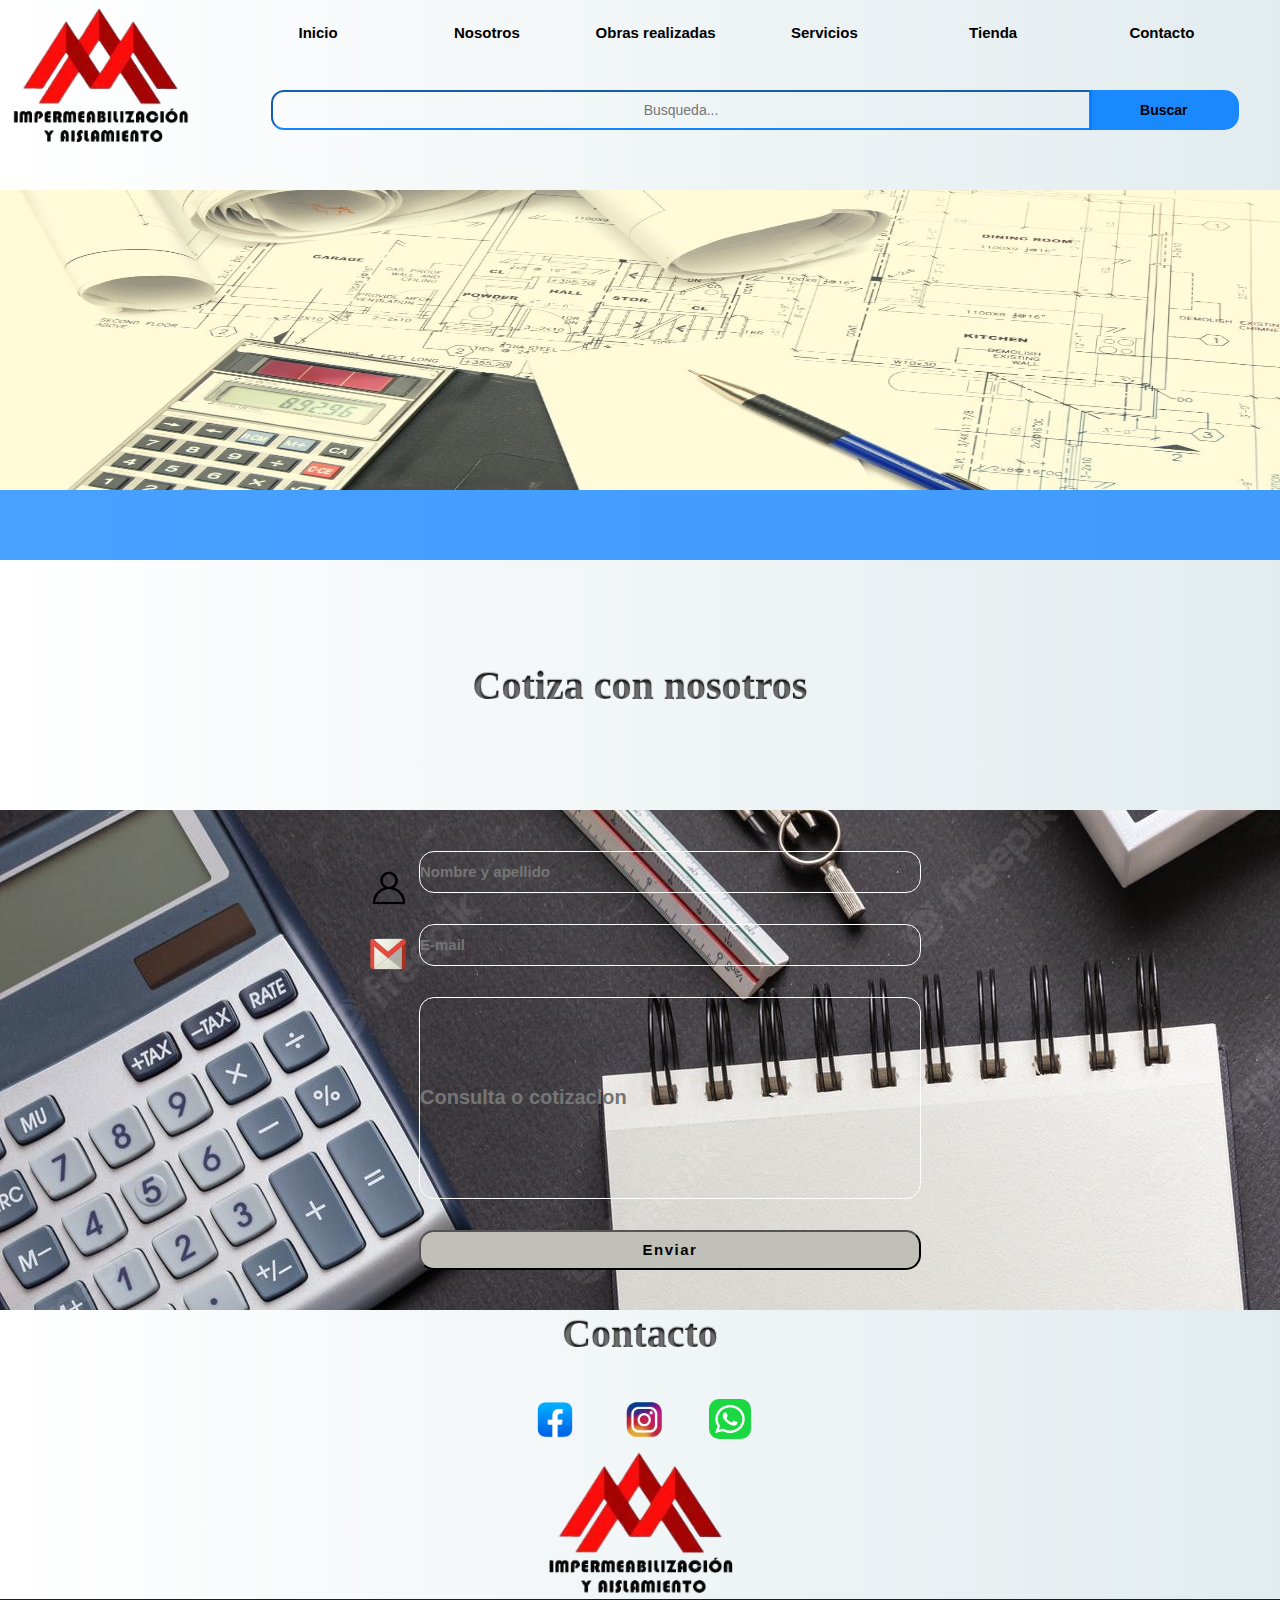
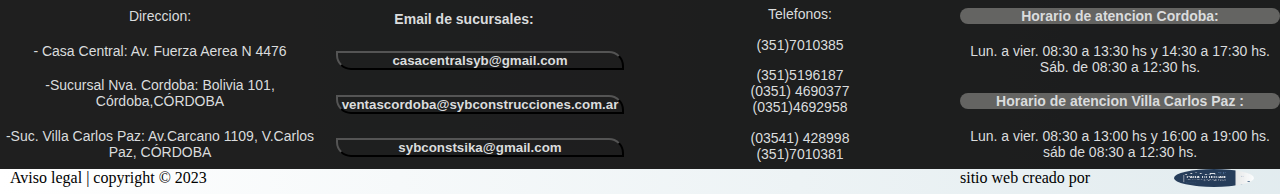
==== commit 98ab1df4: "Actualizacion de alt/s en img" ====
--- a/pages/cotizador-mano-de-obra.html
+++ b/pages/cotizador-mano-de-obra.html
@@ -5,7 +5,9 @@
     <meta charset="UTF-8">
     <meta http-equiv="X-UA-Compatible" content="IE=edge">
     <meta name="viewport" content="width=device-width, initial-scale=1.0">
-    <title>Mano de obra</title>
+    <title>M&A Mano de obra</title>
+    <meta name="descripcion" content="Cotizacion de mano de obra">
+    <meta name="keywords" content="COTIZADOR, MANO DE OBRA, PRECIO METRO CUADRADO, PRECIO OBRA PUBLICA, PRECIO OBRA PRIVADA">
     <link rel="stylesheet" href="../css/styles-index.css"">
     <link rel=" shortcut icon" href="../assets/logos/logo-empresa.png" type="image/x-icon">
     <link rel="stylesheet" href="../css/style-proyectos.css">
@@ -42,7 +44,7 @@
     <!-- ---------------------------------------------------------------------------------------------------------------- -->
     <!-- Banner -->
     <nav>
-        <img class="img-long" src="../assets/fondo y banners/banner-cotizador.jpg" alt="foto de lado a lado ">
+        <img class="img-long" src="../assets/fondo y banners/banner-cotizador.jpg" alt="Banner de trabajo">
     </nav>
     <div class="cot-margen">
 
@@ -55,8 +57,8 @@
 <section class=" cot-sec1">
             <div class="cot-icons">
                 <img style="width: 40px; margin-left: 10px;" src="../assets/icons/icono_usuario-removebg-preview.png"
-                    alt="">
-                <img style="width: 60px; height: 40px;" src="../assets/icons/email-removebg-preview.png" alt="">
+                    alt="Icono Usuario">
+                <img style="width: 60px; height: 40px;" src="../assets/icons/email-removebg-preview.png" alt="Icono email">
             </div>
             <div class="input1">
                 <input class="form1" style="height: 40px;" type="text" name="nombre" id="name"
--- a/css/styles-index.css
+++ b/css/styles-index.css
@@ -14,7 +14,7 @@
 }
 
 body {
-  background: linear-gradient(to left, #07668554, #fff);
+  background: linear-gradient(to left, #0766851a, #fff);
   font-size: 16px;
 }
 
